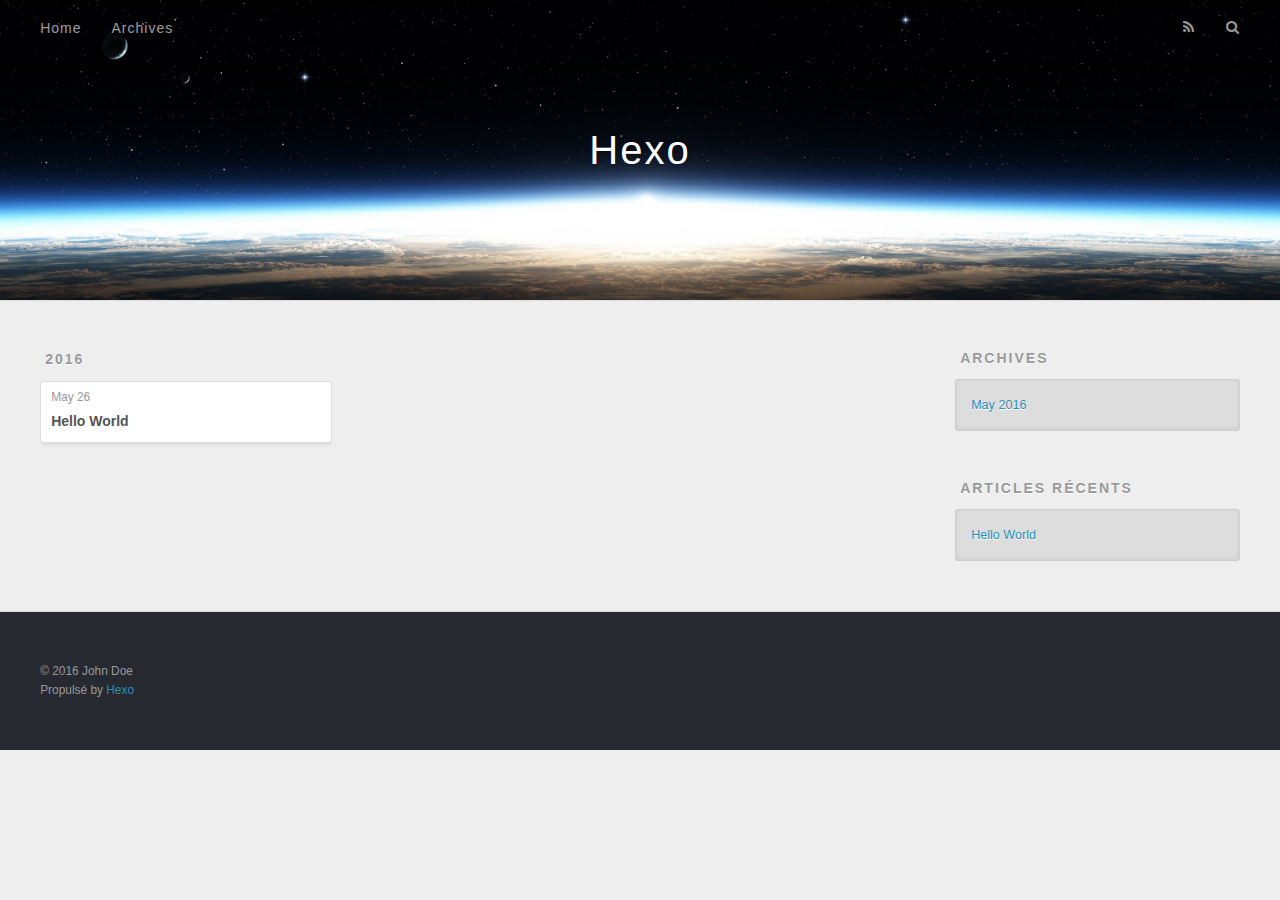
==== archives/index.html @ 3da4ce68 "Site updated: 2016-05-26 23:12:12" ====
<!DOCTYPE html>
<html>
<head>
  <meta charset="utf-8">
  
  <title>Archives | Hexo</title>
  <meta name="viewport" content="width=device-width, initial-scale=1, maximum-scale=1">
  <meta name="description">
<meta property="og:type" content="website">
<meta property="og:title" content="Hexo">
<meta property="og:url" content="http://yoursite.com/archives/index.html">
<meta property="og:site_name" content="Hexo">
<meta property="og:description">
<meta name="twitter:card" content="summary">
<meta name="twitter:title" content="Hexo">
<meta name="twitter:description">
  
    <link rel="alternate" href="/atom.xml" title="Hexo" type="application/atom+xml">
  
  
    <link rel="icon" href="/favicon.png">
  
  
    <link href="//fonts.googleapis.com/css?family=Source+Code+Pro" rel="stylesheet" type="text/css">
  
  <link rel="stylesheet" href="/css/style.css">
  

</head>

<body>
  <div id="container">
    <div id="wrap">
      <header id="header">
  <div id="banner"></div>
  <div id="header-outer" class="outer">
    <div id="header-title" class="inner">
      <h1 id="logo-wrap">
        <a href="/" id="logo">Hexo</a>
      </h1>
      
    </div>
    <div id="header-inner" class="inner">
      <nav id="main-nav">
        <a id="main-nav-toggle" class="nav-icon"></a>
        
          <a class="main-nav-link" href="/">Home</a>
        
          <a class="main-nav-link" href="/archives">Archives</a>
        
      </nav>
      <nav id="sub-nav">
        
          <a id="nav-rss-link" class="nav-icon" href="/atom.xml" title="Flux RSS"></a>
        
        <a id="nav-search-btn" class="nav-icon" title="Rechercher"></a>
      </nav>
      <div id="search-form-wrap">
        <form action="//google.com/search" method="get" accept-charset="UTF-8" class="search-form"><input type="search" name="q" results="0" class="search-form-input" placeholder="Search"><button type="submit" class="search-form-submit">&#xF002;</button><input type="hidden" name="sitesearch" value="http://yoursite.com"></form>
      </div>
    </div>
  </div>
</header>
      <div class="outer">
        <section id="main">
  
  
    
    
      
      
      <section class="archives-wrap">
        <div class="archive-year-wrap">
          <a href="/archives/2016" class="archive-year">2016</a>
        </div>
        <div class="archives">
    
    <article class="archive-article archive-type-post">
  <div class="archive-article-inner">
    <header class="archive-article-header">
      <a href="/2016/05/26/hello-world/" class="archive-article-date">
  <time datetime="2016-05-26T14:37:24.527Z" itemprop="datePublished">May 26</time>
</a>
      
  
    <h1 itemprop="name">
      <a class="archive-article-title" href="/2016/05/26/hello-world/">Hello World</a>
    </h1>
  

    </header>
  </div>
</article>
  
  
    </div></section>
  

</section>
        
          <aside id="sidebar">
  
    

  
    

  
    
  
    
  <div class="widget-wrap">
    <h3 class="widget-title">Archives</h3>
    <div class="widget">
      <ul class="archive-list"><li class="archive-list-item"><a class="archive-list-link" href="/archives/2016/05/">May 2016</a></li></ul>
    </div>
  </div>


  
    
  <div class="widget-wrap">
    <h3 class="widget-title">Articles récents</h3>
    <div class="widget">
      <ul>
        
          <li>
            <a href="/2016/05/26/hello-world/">Hello World</a>
          </li>
        
      </ul>
    </div>
  </div>

  
</aside>
        
      </div>
      <footer id="footer">
  
  <div class="outer">
    <div id="footer-info" class="inner">
      &copy; 2016 John Doe<br>
      Propulsé by <a href="http://hexo.io/" target="_blank">Hexo</a>
    </div>
  </div>
</footer>
    </div>
    <nav id="mobile-nav">
  
    <a href="/" class="mobile-nav-link">Home</a>
  
    <a href="/archives" class="mobile-nav-link">Archives</a>
  
</nav>
    

<script src="//ajax.googleapis.com/ajax/libs/jquery/2.0.3/jquery.min.js"></script>


  <link rel="stylesheet" href="/fancybox/jquery.fancybox.css">
  <script src="/fancybox/jquery.fancybox.pack.js"></script>


<script src="/js/script.js"></script>

  </div>
</body>
</html>
---- css/style.css ----
body {
  width: 100%;
}
body:before,
body:after {
  content: "";
  display: table;
}
body:after {
  clear: both;
}
html,
body,
div,
span,
applet,
object,
iframe,
h1,
h2,
h3,
h4,
h5,
h6,
p,
blockquote,
pre,
a,
abbr,
acronym,
address,
big,
cite,
code,
del,
dfn,
em,
img,
ins,
kbd,
q,
s,
samp,
small,
strike,
strong,
sub,
sup,
tt,
var,
dl,
dt,
dd,
ol,
ul,
li,
fieldset,
form,
label,
legend,
table,
caption,
tbody,
tfoot,
thead,
tr,
th,
td {
  margin: 0;
  padding: 0;
  border: 0;
  outline: 0;
  font-weight: inherit;
  font-style: inherit;
  font-family: inherit;
  font-size: 100%;
  vertical-align: baseline;
}
body {
  line-height: 1;
  color: #000;
  background: #fff;
}
ol,
ul {
  list-style: none;
}
table {
  border-collapse: separate;
  border-spacing: 0;
  vertical-align: middle;
}
caption,
th,
td {
  text-align: left;
  font-weight: normal;
  vertical-align: middle;
}
a img {
  border: none;
}
input,
button {
  margin: 0;
  padding: 0;
}
input::-moz-focus-inner,
button::-moz-focus-inner {
  border: 0;
  padding: 0;
}
@font-face {
  font-family: FontAwesome;
  font-style: normal;
  font-weight: normal;
  src: url("fonts/fontawesome-webfont.eot?v=#4.0.3");
  src: url("fonts/fontawesome-webfont.eot?#iefix&v=#4.0.3") format("embedded-opentype"), url("fonts/fontawesome-webfont.woff?v=#4.0.3") format("woff"), url("fonts/fontawesome-webfont.ttf?v=#4.0.3") format("truetype"), url("fonts/fontawesome-webfont.svg#fontawesomeregular?v=#4.0.3") format("svg");
}
html,
body,
#container {
  height: 100%;
}
body {
  background: #eee;
  font: 14px "Helvetica Neue", Helvetica, Arial, sans-serif;
  -webkit-text-size-adjust: 100%;
}
.outer {
  max-width: 1220px;
  margin: 0 auto;
  padding: 0 20px;
}
.outer:before,
.outer:after {
  content: "";
  display: table;
}
.outer:after {
  clear: both;
}
.inner {
  display: inline;
  float: left;
  width: 98.33333333333333%;
  margin: 0 0.833333333333333%;
}
.left,
.alignleft {
  float: left;
}
.right,
.alignright {
  float: right;
}
.clear {
  clear: both;
}
#container {
  position: relative;
}
.mobile-nav-on {
  overflow: hidden;
}
#wrap {
  height: 100%;
  width: 100%;
  position: absolute;
  top: 0;
  left: 0;
  -webkit-transition: 0.2s ease-out;
  -moz-transition: 0.2s ease-out;
  -ms-transition: 0.2s ease-out;
  transition: 0.2s ease-out;
  z-index: 1;
  background: #eee;
}
.mobile-nav-on #wrap {
  left: 280px;
}
@media screen and (min-width: 768px) {
  #main {
    display: inline;
    float: left;
    width: 73.33333333333333%;
    margin: 0 0.833333333333333%;
  }
}
.article-date,
.article-category-link,
.archive-year,
.widget-title {
  text-decoration: none;
  text-transform: uppercase;
  letter-spacing: 2px;
  color: #999;
  margin-bottom: 1em;
  margin-left: 5px;
  line-height: 1em;
  text-shadow: 0 1px #fff;
  font-weight: bold;
}
.article-inner,
.archive-article-inner {
  background: #fff;
  -webkit-box-shadow: 1px 2px 3px #ddd;
  box-shadow: 1px 2px 3px #ddd;
  border: 1px solid #ddd;
  -webkit-border-radius: 3px;
  border-radius: 3px;
}
.article-entry h1,
.widget h1 {
  font-size: 2em;
}
.article-entry h2,
.widget h2 {
  font-size: 1.5em;
}
.article-entry h3,
.widget h3 {
  font-size: 1.3em;
}
.article-entry h4,
.widget h4 {
  font-size: 1.2em;
}
.article-entry h5,
.widget h5 {
  font-size: 1em;
}
.article-entry h6,
.widget h6 {
  font-size: 1em;
  color: #999;
}
.article-entry hr,
.widget hr {
  border: 1px dashed #ddd;
}
.article-entry strong,
.widget strong {
  font-weight: bold;
}
.article-entry em,
.widget em,
.article-entry cite,
.widget cite {
  font-style: italic;
}
.article-entry sup,
.widget sup,
.article-entry sub,
.widget sub {
  font-size: 0.75em;
  line-height: 0;
  position: relative;
  vertical-align: baseline;
}
.article-entry sup,
.widget sup {
  top: -0.5em;
}
.article-entry sub,
.widget sub {
  bottom: -0.2em;
}
.article-entry small,
.widget small {
  font-size: 0.85em;
}
.article-entry acronym,
.widget acronym,
.article-entry abbr,
.widget abbr {
  border-bottom: 1px dotted;
}
.article-entry ul,
.widget ul,
.article-entry ol,
.widget ol,
.article-entry dl,
.widget dl {
  margin: 0 20px;
  line-height: 1.6em;
}
.article-entry ul ul,
.widget ul ul,
.article-entry ol ul,
.widget ol ul,
.article-entry ul ol,
.widget ul ol,
.article-entry ol ol,
.widget ol ol {
  margin-top: 0;
  margin-bottom: 0;
}
.article-entry ul,
.widget ul {
  list-style: disc;
}
.article-entry ol,
.widget ol {
  list-style: decimal;
}
.article-entry dt,
.widget dt {
  font-weight: bold;
}
#header {
  height: 300px;
  position: relative;
  border-bottom: 1px solid #ddd;
}
#header:before,
#header:after {
  content: "";
  position: absolute;
  left: 0;
  right: 0;
  height: 40px;
}
#header:before {
  top: 0;
  background: -webkit-linear-gradient(rgba(0,0,0,0.2), transparent);
  background: -moz-linear-gradient(rgba(0,0,0,0.2), transparent);
  background: -ms-linear-gradient(rgba(0,0,0,0.2), transparent);
  background: linear-gradient(rgba(0,0,0,0.2), transparent);
}
#header:after {
  bottom: 0;
  background: -webkit-linear-gradient(transparent, rgba(0,0,0,0.2));
  background: -moz-linear-gradient(transparent, rgba(0,0,0,0.2));
  background: -ms-linear-gradient(transparent, rgba(0,0,0,0.2));
  background: linear-gradient(transparent, rgba(0,0,0,0.2));
}
#header-outer {
  height: 100%;
  position: relative;
}
#header-inner {
  position: relative;
  overflow: hidden;
}
#banner {
  position: absolute;
  top: 0;
  left: 0;
  width: 100%;
  height: 100%;
  background: url("images/banner.jpg") center #000;
  -webkit-background-size: cover;
  -moz-background-size: cover;
  background-size: cover;
  z-index: -1;
}
#header-title {
  text-align: center;
  height: 40px;
  position: absolute;
  top: 50%;
  left: 0;
  margin-top: -20px;
}
#logo,
#subtitle {
  text-decoration: none;
  color: #fff;
  font-weight: 300;
  text-shadow: 0 1px 4px rgba(0,0,0,0.3);
}
#logo {
  font-size: 40px;
  line-height: 40px;
  letter-spacing: 2px;
}
#subtitle {
  font-size: 16px;
  line-height: 16px;
  letter-spacing: 1px;
}
#subtitle-wrap {
  margin-top: 16px;
}
#main-nav {
  float: left;
  margin-left: -15px;
}
.nav-icon,
.main-nav-link {
  float: left;
  color: #fff;
  opacity: 0.6;
  text-decoration: none;
  text-shadow: 0 1px rgba(0,0,0,0.2);
  -webkit-transition: opacity 0.2s;
  -moz-transition: opacity 0.2s;
  -ms-transition: opacity 0.2s;
  transition: opacity 0.2s;
  display: block;
  padding: 20px 15px;
}
.nav-icon:hover,
.main-nav-link:hover {
  opacity: 1;
}
.nav-icon {
  font-family: FontAwesome;
  text-align: center;
  font-size: 14px;
  width: 14px;
  height: 14px;
  padding: 20px 15px;
  position: relative;
  cursor: pointer;
}
.main-nav-link {
  font-weight: 300;
  letter-spacing: 1px;
}
@media screen and (max-width: 479px) {
  .main-nav-link {
    display: none;
  }
}
#main-nav-toggle {
  display: none;
}
#main-nav-toggle:before {
  content: "\f0c9";
}
@media screen and (max-width: 479px) {
  #main-nav-toggle {
    display: block;
  }
}
#sub-nav {
  float: right;
  margin-right: -15px;
}
#nav-rss-link:before {
  content: "\f09e";
}
#nav-search-btn:before {
  content: "\f002";
}
#search-form-wrap {
  position: absolute;
  top: 15px;
  width: 150px;
  height: 30px;
  right: -150px;
  opacity: 0;
  -webkit-transition: 0.2s ease-out;
  -moz-transition: 0.2s ease-out;
  -ms-transition: 0.2s ease-out;
  transition: 0.2s ease-out;
}
#search-form-wrap.on {
  opacity: 1;
  right: 0;
}
@media screen and (max-width: 479px) {
  #search-form-wrap {
    width: 100%;
    right: -100%;
  }
}
.search-form {
  position: absolute;
  top: 0;
  left: 0;
  right: 0;
  background: #fff;
  padding: 5px 15px;
  -webkit-border-radius: 15px;
  border-radius: 15px;
  -webkit-box-shadow: 0 0 10px rgba(0,0,0,0.3);
  box-shadow: 0 0 10px rgba(0,0,0,0.3);
}
.search-form-input {
  border: none;
  background: none;
  color: #555;
  width: 100%;
  font: 13px "Helvetica Neue", Helvetica, Arial, sans-serif;
  outline: none;
}
.search-form-input::-webkit-search-results-decoration,
.search-form-input::-webkit-search-cancel-button {
  -webkit-appearance: none;
}
.search-form-submit {
  position: absolute;
  top: 50%;
  right: 10px;
  margin-top: -7px;
  font: 13px FontAwesome;
  border: none;
  background: none;
  color: #bbb;
  cursor: pointer;
}
.search-form-submit:hover,
.search-form-submit:focus {
  color: #777;
}
.article {
  margin: 50px 0;
}
.article-inner {
  overflow: hidden;
}
.article-meta:before,
.article-meta:after {
  content: "";
  display: table;
}
.article-meta:after {
  clear: both;
}
.article-date {
  float: left;
}
.article-category {
  float: left;
  line-height: 1em;
  color: #ccc;
  text-shadow: 0 1px #fff;
  margin-left: 8px;
}
.article-category:before {
  content: "\2022";
}
.article-category-link {
  margin: 0 12px 1em;
}
.article-header {
  padding: 20px 20px 0;
}
.article-title {
  text-decoration: none;
  font-size: 2em;
  font-weight: bold;
  color: #555;
  line-height: 1.1em;
  -webkit-transition: color 0.2s;
  -moz-transition: color 0.2s;
  -ms-transition: color 0.2s;
  transition: color 0.2s;
}
a.article-title:hover {
  color: #258fb8;
}
.article-entry {
  color: #555;
  padding: 0 20px;
}
.article-entry:before,
.article-entry:after {
  content: "";
  display: table;
}
.article-entry:after {
  clear: both;
}
.article-entry p,
.article-entry table {
  line-height: 1.6em;
  margin: 1.6em 0;
}
.article-entry h1,
.article-entry h2,
.article-entry h3,
.article-entry h4,
.article-entry h5,
.article-entry h6 {
  font-weight: bold;
}
.article-entry h1,
.article-entry h2,
.article-entry h3,
.article-entry h4,
.article-entry h5,
.article-entry h6 {
  line-height: 1.1em;
  margin: 1.1em 0;
}
.article-entry a {
  color: #258fb8;
  text-decoration: none;
}
.article-entry a:hover {
  text-decoration: underline;
}
.article-entry ul,
.article-entry ol,
.article-entry dl {
  margin-top: 1.6em;
  margin-bottom: 1.6em;
}
.article-entry img,
.article-entry video {
  max-width: 100%;
  height: auto;
  display: block;
  margin: auto;
}
.article-entry iframe {
  border: none;
}
.article-entry table {
  width: 100%;
  border-collapse: collapse;
  border-spacing: 0;
}
.article-entry th {
  font-weight: bold;
  border-bottom: 3px solid #ddd;
  padding-bottom: 0.5em;
}
.article-entry td {
  border-bottom: 1px solid #ddd;
  padding: 10px 0;
}
.article-entry blockquote {
  font-family: Georgia, "Times New Roman", serif;
  font-size: 1.4em;
  margin: 1.6em 20px;
  text-align: center;
}
.article-entry blockquote footer {
  font-size: 14px;
  margin: 1.6em 0;
  font-family: "Helvetica Neue", Helvetica, Arial, sans-serif;
}
.article-entry blockquote footer cite:before {
  content: "—";
  padding: 0 0.5em;
}
.article-entry .pullquote {
  text-align: left;
  width: 45%;
  margin: 0;
}
.article-entry .pullquote.left {
  margin-left: 0.5em;
  margin-right: 1em;
}
.article-entry .pullquote.right {
  margin-right: 0.5em;
  margin-left: 1em;
}
.article-entry .caption {
  color: #999;
  display: block;
  font-size: 0.9em;
  margin-top: 0.5em;
  position: relative;
  text-align: center;
}
.article-entry .video-container {
  position: relative;
  padding-top: 56.25%;
  height: 0;
  overflow: hidden;
}
.article-entry .video-container iframe,
.article-entry .video-container object,
.article-entry .video-container embed {
  position: absolute;
  top: 0;
  left: 0;
  width: 100%;
  height: 100%;
  margin-top: 0;
}
.article-more-link a {
  display: inline-block;
  line-height: 1em;
  padding: 6px 15px;
  -webkit-border-radius: 15px;
  border-radius: 15px;
  background: #eee;
  color: #999;
  text-shadow: 0 1px #fff;
  text-decoration: none;
}
.article-more-link a:hover {
  background: #258fb8;
  color: #fff;
  text-decoration: none;
  text-shadow: 0 1px #1e7293;
}
.article-footer {
  font-size: 0.85em;
  line-height: 1.6em;
  border-top: 1px solid #ddd;
  padding-top: 1.6em;
  margin: 0 20px 20px;
}
.article-footer:before,
.article-footer:after {
  content: "";
  display: table;
}
.article-footer:after {
  clear: both;
}
.article-footer a {
  color: #999;
  text-decoration: none;
}
.article-footer a:hover {
  color: #555;
}
.article-tag-list-item {
  float: left;
  margin-right: 10px;
}
.article-tag-list-link:before {
  content: "#";
}
.article-comment-link {
  float: right;
}
.article-comment-link:before {
  content: "\f075";
  font-family: FontAwesome;
  padding-right: 8px;
}
.article-share-link {
  cursor: pointer;
  float: right;
  margin-left: 20px;
}
.article-share-link:before {
  content: "\f064";
  font-family: FontAwesome;
  padding-right: 6px;
}
#article-nav {
  position: relative;
}
#article-nav:before,
#article-nav:after {
  content: "";
  display: table;
}
#article-nav:after {
  clear: both;
}
@media screen and (min-width: 768px) {
  #article-nav {
    margin: 50px 0;
  }
  #article-nav:before {
    width: 8px;
    height: 8px;
    position: absolute;
    top: 50%;
    left: 50%;
    margin-top: -4px;
    margin-left: -4px;
    content: "";
    -webkit-border-radius: 50%;
    border-radius: 50%;
    background: #ddd;
    -webkit-box-shadow: 0 1px 2px #fff;
    box-shadow: 0 1px 2px #fff;
  }
}
.article-nav-link-wrap {
  text-decoration: none;
  text-shadow: 0 1px #fff;
  color: #999;
  -webkit-box-sizing: border-box;
  -moz-box-sizing: border-box;
  box-sizing: border-box;
  margin-top: 50px;
  text-align: center;
  display: block;
}
.article-nav-link-wrap:hover {
  color: #555;
}
@media screen and (min-width: 768px) {
  .article-nav-link-wrap {
    width: 50%;
    margin-top: 0;
  }
}
@media screen and (min-width: 768px) {
  #article-nav-newer {
    float: left;
    text-align: right;
    padding-right: 20px;
  }
}
@media screen and (min-width: 768px) {
  #article-nav-older {
    float: right;
    text-align: left;
    padding-left: 20px;
  }
}
.article-nav-caption {
  text-transform: uppercase;
  letter-spacing: 2px;
  color: #ddd;
  line-height: 1em;
  font-weight: bold;
}
#article-nav-newer .article-nav-caption {
  margin-right: -2px;
}
.article-nav-title {
  font-size: 0.85em;
  line-height: 1.6em;
  margin-top: 0.5em;
}
.article-share-box {
  position: absolute;
  display: none;
  background: #fff;
  -webkit-box-shadow: 1px 2px 10px rgba(0,0,0,0.2);
  box-shadow: 1px 2px 10px rgba(0,0,0,0.2);
  -webkit-border-radius: 3px;
  border-radius: 3px;
  margin-left: -145px;
  overflow: hidden;
  z-index: 1;
}
.article-share-box.on {
  display: block;
}
.article-share-input {
  width: 100%;
  background: none;
  -webkit-box-sizing: border-box;
  -moz-box-sizing: border-box;
  box-sizing: border-box;
  font: 14px "Helvetica Neue", Helvetica, Arial, sans-serif;
  padding: 0 15px;
  color: #555;
  outline: none;
  border: 1px solid #ddd;
  -webkit-border-radius: 3px 3px 0 0;
  border-radius: 3px 3px 0 0;
  height: 36px;
  line-height: 36px;
}
.article-share-links {
  background: #eee;
}
.article-share-links:before,
.article-share-links:after {
  content: "";
  display: table;
}
.article-share-links:after {
  clear: both;
}
.article-share-twitter,
.article-share-facebook,
.article-share-pinterest,
.article-share-google {
  width: 50px;
  height: 36px;
  display: block;
  float: left;
  position: relative;
  color: #999;
  text-shadow: 0 1px #fff;
}
.article-share-twitter:before,
.article-share-facebook:before,
.article-share-pinterest:before,
.article-share-google:before {
  font-size: 20px;
  font-family: FontAwesome;
  width: 20px;
  height: 20px;
  position: absolute;
  top: 50%;
  left: 50%;
  margin-top: -10px;
  margin-left: -10px;
  text-align: center;
}
.article-share-twitter:hover,
.article-share-facebook:hover,
.article-share-pinterest:hover,
.article-share-google:hover {
  color: #fff;
}
.article-share-twitter:before {
  content: "\f099";
}
.article-share-twitter:hover {
  background: #00aced;
  text-shadow: 0 1px #008abe;
}
.article-share-facebook:before {
  content: "\f09a";
}
.article-share-facebook:hover {
  background: #3b5998;
  text-shadow: 0 1px #2f477a;
}
.article-share-pinterest:before {
  content: "\f0d2";
}
.article-share-pinterest:hover {
  background: #cb2027;
  text-shadow: 0 1px #a21a1f;
}
.article-share-google:before {
  content: "\f0d5";
}
.article-share-google:hover {
  background: #dd4b39;
  text-shadow: 0 1px #be3221;
}
.article-gallery {
  background: #000;
  position: relative;
}
.article-gallery-photos {
  position: relative;
  overflow: hidden;
}
.article-gallery-img {
  display: none;
  max-width: 100%;
}
.article-gallery-img:first-child {
  display: block;
}
.article-gallery-img.loaded {
  position: absolute;
  display: block;
}
.article-gallery-img img {
  display: block;
  max-width: 100%;
  margin: 0 auto;
}
#comments {
  background: #fff;
  -webkit-box-shadow: 1px 2px 3px #ddd;
  box-shadow: 1px 2px 3px #ddd;
  padding: 20px;
  border: 1px solid #ddd;
  -webkit-border-radius: 3px;
  border-radius: 3px;
  margin: 50px 0;
}
#comments a {
  color: #258fb8;
}
.archives-wrap {
  margin: 50px 0;
}
.archives:before,
.archives:after {
  content: "";
  display: table;
}
.archives:after {
  clear: both;
}
.archive-year-wrap {
  margin-bottom: 1em;
}
.archives {
  -webkit-column-gap: 10px;
  -moz-column-gap: 10px;
  column-gap: 10px;
}
@media screen and (min-width: 480px) and (max-width: 767px) {
  .archives {
    -webkit-column-count: 2;
    -moz-column-count: 2;
    column-count: 2;
  }
}
@media screen and (min-width: 768px) {
  .archives {
    -webkit-column-count: 3;
    -moz-column-count: 3;
    column-count: 3;
  }
}
.archive-article {
  -webkit-column-break-inside: avoid;
  page-break-inside: avoid;
  overflow: hidden;
  break-inside: avoid-column;
}
.archive-article-inner {
  padding: 10px;
  margin-bottom: 15px;
}
.archive-article-title {
  text-decoration: none;
  font-weight: bold;
  color: #555;
  -webkit-transition: color 0.2s;
  -moz-transition: color 0.2s;
  -ms-transition: color 0.2s;
  transition: color 0.2s;
  line-height: 1.6em;
}
.archive-article-title:hover {
  color: #258fb8;
}
.archive-article-footer {
  margin-top: 1em;
}
.archive-article-date {
  color: #999;
  text-decoration: none;
  font-size: 0.85em;
  line-height: 1em;
  margin-bottom: 0.5em;
  display: block;
}
#page-nav {
  margin: 50px auto;
  background: #fff;
  -webkit-box-shadow: 1px 2px 3px #ddd;
  box-shadow: 1px 2px 3px #ddd;
  border: 1px solid #ddd;
  -webkit-border-radius: 3px;
  border-radius: 3px;
  text-align: center;
  color: #999;
  overflow: hidden;
}
#page-nav:before,
#page-nav:after {
  content: "";
  display: table;
}
#page-nav:after {
  clear: both;
}
#page-nav a,
#page-nav span {
  padding: 10px 20px;
  line-height: 1;
  height: 2ex;
}
#page-nav a {
  color: #999;
  text-decoration: none;
}
#page-nav a:hover {
  background: #999;
  color: #fff;
}
#page-nav .prev {
  float: left;
}
#page-nav .next {
  float: right;
}
#page-nav .page-number {
  display: inline-block;
}
@media screen and (max-width: 479px) {
  #page-nav .page-number {
    display: none;
  }
}
#page-nav .current {
  color: #555;
  font-weight: bold;
}
#page-nav .space {
  color: #ddd;
}
#footer {
  background: #262a30;
  padding: 50px 0;
  border-top: 1px solid #ddd;
  color: #999;
}
#footer a {
  color: #258fb8;
  text-decoration: none;
}
#footer a:hover {
  text-decoration: underline;
}
#footer-info {
  line-height: 1.6em;
  font-size: 0.85em;
}
.article-entry pre,
.article-entry .highlight {
  background: #2d2d2d;
  margin: 0 -20px;
  padding: 15px 20px;
  border-style: solid;
  border-color: #ddd;
  border-width: 1px 0;
  overflow: auto;
  color: #ccc;
  line-height: 22.400000000000002px;
}
.article-entry .highlight .gutter pre,
.article-entry .gist .gist-file .gist-data .line-numbers {
  color: #666;
  font-size: 0.85em;
}
.article-entry pre,
.article-entry code {
  font-family: "Source Code Pro", Consolas, Monaco, Menlo, Consolas, monospace;
}
.article-entry code {
  background: #eee;
  text-shadow: 0 1px #fff;
  padding: 0 0.3em;
}
.article-entry pre code {
  background: none;
  text-shadow: none;
  padding: 0;
}
.article-entry .highlight pre {
  border: none;
  margin: 0;
  padding: 0;
}
.article-entry .highlight table {
  margin: 0;
  width: auto;
}
.article-entry .highlight td {
  border: none;
  padding: 0;
}
.article-entry .highlight figcaption {
  font-size: 0.85em;
  color: #999;
  line-height: 1em;
  margin-bottom: 1em;
}
.article-entry .highlight figcaption:before,
.article-entry .highlight figcaption:after {
  content: "";
  display: table;
}
.article-entry .highlight figcaption:after {
  clear: both;
}
.article-entry .highlight figcaption a {
  float: right;
}
.article-entry .highlight .gutter pre {
  text-align: right;
  padding-right: 20px;
}
.article-entry .highlight .line {
  height: 22.400000000000002px;
}
.article-entry .highlight .line.marked {
  background: #515151;
}
.article-entry .gist {
  margin: 0 -20px;
  border-style: solid;
  border-color: #ddd;
  border-width: 1px 0;
  background: #2d2d2d;
  padding: 15px 20px 15px 0;
}
.article-entry .gist .gist-file {
  border: none;
  font-family: "Source Code Pro", Consolas, Monaco, Menlo, Consolas, monospace;
  margin: 0;
}
.article-entry .gist .gist-file .gist-data {
  background: none;
  border: none;
}
.article-entry .gist .gist-file .gist-data .line-numbers {
  background: none;
  border: none;
  padding: 0 20px 0 0;
}
.article-entry .gist .gist-file .gist-data .line-data {
  padding: 0 !important;
}
.article-entry .gist .gist-file .highlight {
  margin: 0;
  padding: 0;
  border: none;
}
.article-entry .gist .gist-file .gist-meta {
  background: #2d2d2d;
  color: #999;
  font: 0.85em "Helvetica Neue", Helvetica, Arial, sans-serif;
  text-shadow: 0 0;
  padding: 0;
  margin-top: 1em;
  margin-left: 20px;
}
.article-entry .gist .gist-file .gist-meta a {
  color: #258fb8;
  font-weight: normal;
}
.article-entry .gist .gist-file .gist-meta a:hover {
  text-decoration: underline;
}
pre .comment,
pre .title {
  color: #999;
}
pre .variable,
pre .attribute,
pre .tag,
pre .regexp,
pre .ruby .constant,
pre .xml .tag .title,
pre .xml .pi,
pre .xml .doctype,
pre .html .doctype,
pre .css .id,
pre .css .class,
pre .css .pseudo {
  color: #f2777a;
}
pre .number,
pre .preprocessor,
pre .built_in,
pre .literal,
pre .params,
pre .constant {
  color: #f99157;
}
pre .class,
pre .ruby .class .title,
pre .css .rules .attribute {
  color: #9c9;
}
pre .string,
pre .value,
pre .inheritance,
pre .header,
pre .ruby .symbol,
pre .xml .cdata {
  color: #9c9;
}
pre .css .hexcolor {
  color: #6cc;
}
pre .function,
pre .python .decorator,
pre .python .title,
pre .ruby .function .title,
pre .ruby .title .keyword,
pre .perl .sub,
pre .javascript .title,
pre .coffeescript .title {
  color: #69c;
}
pre .keyword,
pre .javascript .function {
  color: #c9c;
}
@media screen and (max-width: 479px) {
  #mobile-nav {
    position: absolute;
    top: 0;
    left: 0;
    width: 280px;
    height: 100%;
    background: #191919;
    border-right: 1px solid #fff;
  }
}
@media screen and (max-width: 479px) {
  .mobile-nav-link {
    display: block;
    color: #999;
    text-decoration: none;
    padding: 15px 20px;
    font-weight: bold;
  }
  .mobile-nav-link:hover {
    color: #fff;
  }
}
@media screen and (min-width: 768px) {
  #sidebar {
    display: inline;
    float: left;
    width: 23.333333333333332%;
    margin: 0 0.833333333333333%;
  }
}
.widget-wrap {
  margin: 50px 0;
}
.widget {
  color: #777;
  text-shadow: 0 1px #fff;
  background: #ddd;
  -webkit-box-shadow: 0 -1px 4px #ccc inset;
  box-shadow: 0 -1px 4px #ccc inset;
  border: 1px solid #ccc;
  padding: 15px;
  -webkit-border-radius: 3px;
  border-radius: 3px;
}
.widget a {
  color: #258fb8;
  text-decoration: none;
}
.widget a:hover {
  text-decoration: underline;
}
.widget ul ul,
.widget ol ul,
.widget dl ul,
.widget ul ol,
.widget ol ol,
.widget dl ol,
.widget ul dl,
.widget ol dl,
.widget dl dl {
  margin-left: 15px;
  list-style: disc;
}
.widget {
  line-height: 1.6em;
  word-wrap: break-word;
  font-size: 0.9em;
}
.widget ul,
.widget ol {
  list-style: none;
  margin: 0;
}
.widget ul ul,
.widget ol ul,
.widget ul ol,
.widget ol ol {
  margin: 0 20px;
}
.widget ul ul,
.widget ol ul {
  list-style: disc;
}
.widget ul ol,
.widget ol ol {
  list-style: decimal;
}
.category-list-count,
.tag-list-count,
.archive-list-count {
  padding-left: 5px;
  color: #999;
  font-size: 0.85em;
}
.category-list-count:before,
.tag-list-count:before,
.archive-list-count:before {
  content: "(";
}
.category-list-count:after,
.tag-list-count:after,
.archive-list-count:after {
  content: ")";
}
.tagcloud a {
  margin-right: 5px;
  display: inline-block;
}
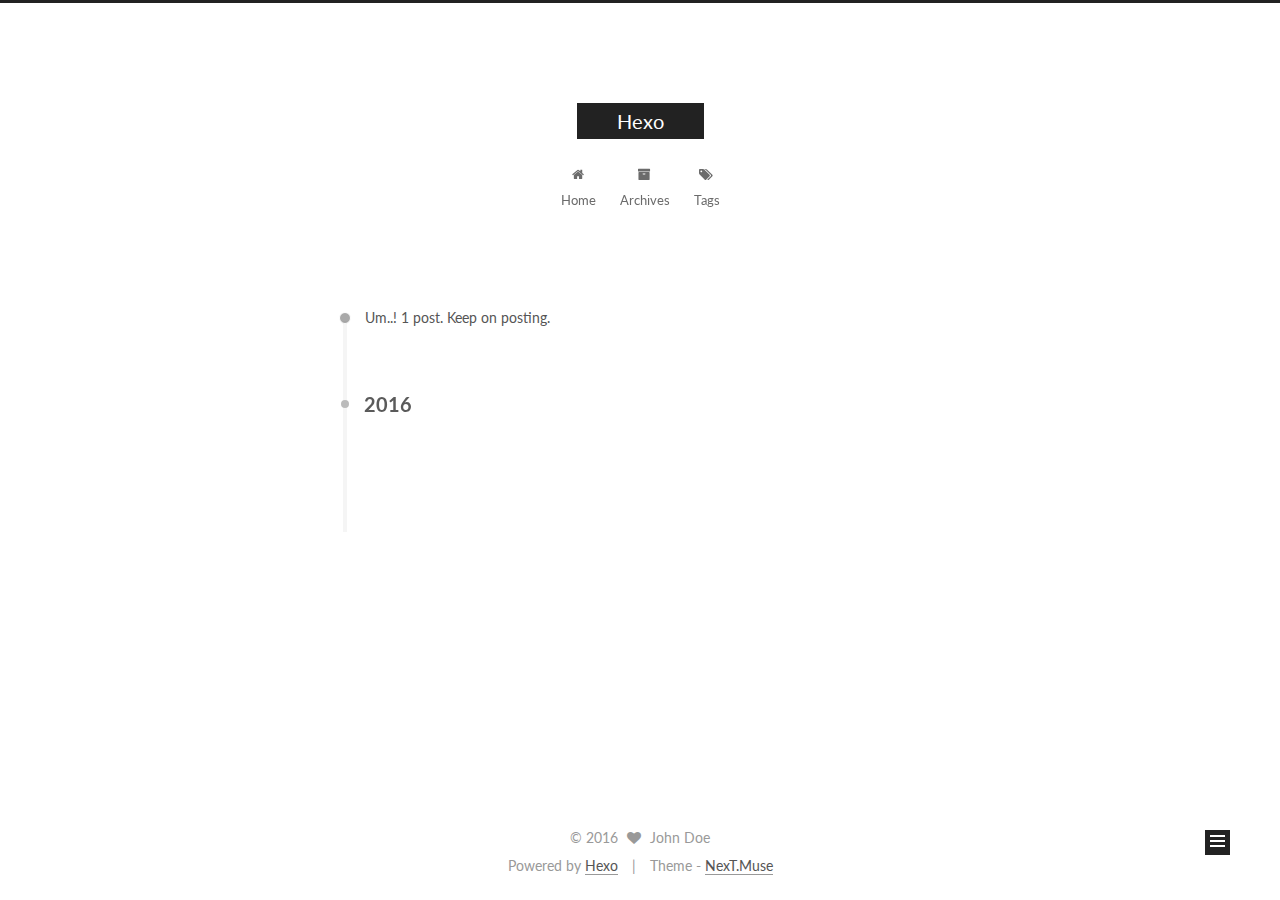
==== commit f19c5f6f: "Site updated: 2016-05-26 23:21:50" ====
--- a/archives/index.html
+++ b/archives/index.html
@@ -1,11 +1,90 @@
-<!DOCTYPE html>
-<html>
+<!doctype html>
+
+
+
+  
+
+
+<html class="theme-next muse use-motion">
 <head>
-  <meta charset="utf-8">
-  
-  <title>Archives | Hexo</title>
-  <meta name="viewport" content="width=device-width, initial-scale=1, maximum-scale=1">
-  <meta name="description">
+  <meta charset="UTF-8"/>
+<meta http-equiv="X-UA-Compatible" content="IE=edge,chrome=1" />
+<meta name="viewport" content="width=device-width, initial-scale=1, maximum-scale=1"/>
+
+
+
+<meta http-equiv="Cache-Control" content="no-transform" />
+<meta http-equiv="Cache-Control" content="no-siteapp" />
+
+
+
+
+
+
+
+
+
+
+
+
+  
+  
+  <link href="/vendors/fancybox/source/jquery.fancybox.css?v=2.1.5" rel="stylesheet" type="text/css" />
+
+
+
+
+  
+  
+  
+  
+
+  
+    
+    
+  
+
+  
+
+  
+
+  
+
+  
+
+  
+    
+    
+    <link href="//fonts.googleapis.com/css?family=Lato:300,300italic,400,400italic,700,700italic&subset=latin,latin-ext" rel="stylesheet" type="text/css">
+  
+
+
+
+
+
+
+<link href="/vendors/font-awesome/css/font-awesome.min.css?v=4.4.0" rel="stylesheet" type="text/css" />
+
+<link href="/css/main.css?v=5.0.1" rel="stylesheet" type="text/css" />
+
+
+  <meta name="keywords" content="Hexo, NexT" />
+
+
+
+
+
+
+
+
+  <link rel="shortcut icon" type="image/x-icon" href="/favicon.ico?v=5.0.1" />
+
+
+
+
+
+
+<meta name="description">
 <meta property="og:type" content="website">
 <meta property="og:title" content="Hexo">
 <meta property="og:url" content="http://yoursite.com/archives/index.html">
@@ -14,156 +93,370 @@
 <meta name="twitter:card" content="summary">
 <meta name="twitter:title" content="Hexo">
 <meta name="twitter:description">
-  
-    <link rel="alternate" href="/atom.xml" title="Hexo" type="application/atom+xml">
-  
-  
-    <link rel="icon" href="/favicon.png">
-  
-  
-    <link href="//fonts.googleapis.com/css?family=Source+Code+Pro" rel="stylesheet" type="text/css">
-  
-  <link rel="stylesheet" href="/css/style.css">
-  
-
+
+
+
+<script type="text/javascript" id="hexo.configuration">
+  var NexT = window.NexT || {};
+  var CONFIG = {
+    scheme: 'Muse',
+    sidebar: {"position":"left","display":"post"},
+    fancybox: true,
+    motion: true,
+    duoshuo: {
+      userId: 0,
+      author: 'Author'
+    }
+  };
+</script>
+
+  <title> Archive | Hexo </title>
 </head>
 
-<body>
-  <div id="container">
-    <div id="wrap">
-      <header id="header">
-  <div id="banner"></div>
-  <div id="header-outer" class="outer">
-    <div id="header-title" class="inner">
-      <h1 id="logo-wrap">
-        <a href="/" id="logo">Hexo</a>
+<body itemscope itemtype="http://schema.org/WebPage" lang="">
+
+  
+
+
+
+
+
+
+
+
+
+
+  
+  
+    
+  
+
+  <div class="container one-collumn sidebar-position-left  page-archive  ">
+    <div class="headband"></div>
+
+    <header id="header" class="header" itemscope itemtype="http://schema.org/WPHeader">
+      <div class="header-inner"><div class="site-meta ">
+  
+
+  <div class="custom-logo-site-title">
+    <a href="/"  class="brand" rel="start">
+      <span class="logo-line-before"><i></i></span>
+      <span class="site-title">Hexo</span>
+      <span class="logo-line-after"><i></i></span>
+    </a>
+  </div>
+  <p class="site-subtitle"></p>
+</div>
+
+<div class="site-nav-toggle">
+  <button>
+    <span class="btn-bar"></span>
+    <span class="btn-bar"></span>
+    <span class="btn-bar"></span>
+  </button>
+</div>
+
+<nav class="site-nav">
+  
+
+  
+    <ul id="menu" class="menu">
+      
+        
+        <li class="menu-item menu-item-home">
+          <a href="/" rel="section">
+            
+              <i class="menu-item-icon fa fa-fw fa-home"></i> <br />
+            
+            Home
+          </a>
+        </li>
+      
+        
+        <li class="menu-item menu-item-archives">
+          <a href="/archives" rel="section">
+            
+              <i class="menu-item-icon fa fa-fw fa-archive"></i> <br />
+            
+            Archives
+          </a>
+        </li>
+      
+        
+        <li class="menu-item menu-item-tags">
+          <a href="/tags" rel="section">
+            
+              <i class="menu-item-icon fa fa-fw fa-tags"></i> <br />
+            
+            Tags
+          </a>
+        </li>
+      
+
+      
+    </ul>
+  
+
+  
+</nav>
+
+ </div>
+    </header>
+
+    <main id="main" class="main">
+      <div class="main-inner">
+        <div class="content-wrap">
+          <div id="content" class="content">
+            
+
+  <section id="posts" class="posts-collapse">
+    <span class="archive-move-on"></span>
+
+    <span class="archive-page-counter">
+      
+      
+      
+        
+      
+      Um..! 1 post. Keep on posting.
+    </span>
+
+    
+
+      
+      
+      
+
+      
+        
+        <div class="collection-title">
+          <h2 class="archive-year motion-element" id="archive-year-2016">2016</h2>
+        </div>
+      
+      
+
+      
+
+  <article class="post post-type-normal" itemscope itemtype="http://schema.org/Article">
+    <header class="post-header">
+
+      <h1 class="post-title">
+        
+            <a class="post-title-link" href="/2016/05/26/hello-world/" itemprop="url">
+              
+                <span itemprop="name">Hello World</span>
+              
+            </a>
+        
       </h1>
-      
-    </div>
-    <div id="header-inner" class="inner">
-      <nav id="main-nav">
-        <a id="main-nav-toggle" class="nav-icon"></a>
-        
-          <a class="main-nav-link" href="/">Home</a>
-        
-          <a class="main-nav-link" href="/archives">Archives</a>
-        
-      </nav>
-      <nav id="sub-nav">
-        
-          <a id="nav-rss-link" class="nav-icon" href="/atom.xml" title="Flux RSS"></a>
-        
-        <a id="nav-search-btn" class="nav-icon" title="Rechercher"></a>
-      </nav>
-      <div id="search-form-wrap">
-        <form action="//google.com/search" method="get" accept-charset="UTF-8" class="search-form"><input type="search" name="q" results="0" class="search-form-input" placeholder="Search"><button type="submit" class="search-form-submit">&#xF002;</button><input type="hidden" name="sitesearch" value="http://yoursite.com"></form>
+
+      <div class="post-meta">
+        <time class="post-time" itemprop="dateCreated"
+              datetime="2016-05-26T22:37:24+08:00"
+              content="2016-05-26" >
+          05-26
+        </time>
       </div>
+
+    </header>
+  </article>
+
+
+
+    
+
+  </section>
+
+  
+
+
+
+          </div>
+          
+
+
+          
+
+        </div>
+        
+          
+  
+  <div class="sidebar-toggle">
+    <div class="sidebar-toggle-line-wrap">
+      <span class="sidebar-toggle-line sidebar-toggle-line-first"></span>
+      <span class="sidebar-toggle-line sidebar-toggle-line-middle"></span>
+      <span class="sidebar-toggle-line sidebar-toggle-line-last"></span>
     </div>
   </div>
-</header>
-      <div class="outer">
-        <section id="main">
-  
-  
-    
-    
-      
-      
-      <section class="archives-wrap">
-        <div class="archive-year-wrap">
-          <a href="/archives/2016" class="archive-year">2016</a>
+
+  <aside id="sidebar" class="sidebar">
+    <div class="sidebar-inner">
+
+      
+
+      
+
+      <section class="site-overview sidebar-panel  sidebar-panel-active ">
+        <div class="site-author motion-element" itemprop="author" itemscope itemtype="http://schema.org/Person">
+          <img class="site-author-image" itemprop="image"
+               src="/images/avatar.gif"
+               alt="John Doe" />
+          <p class="site-author-name" itemprop="name">John Doe</p>
+          <p class="site-description motion-element" itemprop="description"></p>
         </div>
-        <div class="archives">
-    
-    <article class="archive-article archive-type-post">
-  <div class="archive-article-inner">
-    <header class="archive-article-header">
-      <a href="/2016/05/26/hello-world/" class="archive-article-date">
-  <time datetime="2016-05-26T14:37:24.527Z" itemprop="datePublished">May 26</time>
-</a>
-      
-  
-    <h1 itemprop="name">
-      <a class="archive-article-title" href="/2016/05/26/hello-world/">Hello World</a>
-    </h1>
-  
-
-    </header>
-  </div>
-</article>
-  
-  
-    </div></section>
-  
-
-</section>
-        
-          <aside id="sidebar">
-  
-    
-
-  
-    
-
-  
-    
-  
-    
-  <div class="widget-wrap">
-    <h3 class="widget-title">Archives</h3>
-    <div class="widget">
-      <ul class="archive-list"><li class="archive-list-item"><a class="archive-list-link" href="/archives/2016/05/">May 2016</a></li></ul>
+        <nav class="site-state motion-element">
+          <div class="site-state-item site-state-posts">
+            <a href="/archives">
+              <span class="site-state-item-count">1</span>
+              <span class="site-state-item-name">posts</span>
+            </a>
+          </div>
+
+          
+
+          
+
+        </nav>
+
+        
+
+        <div class="links-of-author motion-element">
+          
+        </div>
+
+        
+        
+
+        
+        
+
+      </section>
+
+      
+
+    </div>
+  </aside>
+
+
+        
+      </div>
+    </main>
+
+    <footer id="footer" class="footer">
+      <div class="footer-inner">
+        <div class="copyright" >
+  
+  &copy; 
+  <span itemprop="copyrightYear">2016</span>
+  <span class="with-love">
+    <i class="fa fa-heart"></i>
+  </span>
+  <span class="author" itemprop="copyrightHolder">John Doe</span>
+</div>
+
+<div class="powered-by">
+  Powered by <a class="theme-link" href="http://hexo.io">Hexo</a>
+</div>
+
+<div class="theme-info">
+  Theme -
+  <a class="theme-link" href="https://github.com/iissnan/hexo-theme-next">
+    NexT.Muse
+  </a>
+</div>
+
+        
+
+        
+      </div>
+    </footer>
+
+    <div class="back-to-top">
+      <i class="fa fa-arrow-up"></i>
     </div>
   </div>
 
-
-  
-    
-  <div class="widget-wrap">
-    <h3 class="widget-title">Articles récents</h3>
-    <div class="widget">
-      <ul>
-        
-          <li>
-            <a href="/2016/05/26/hello-world/">Hello World</a>
-          </li>
-        
-      </ul>
-    </div>
-  </div>
-
-  
-</aside>
-        
-      </div>
-      <footer id="footer">
-  
-  <div class="outer">
-    <div id="footer-info" class="inner">
-      &copy; 2016 John Doe<br>
-      Propulsé by <a href="http://hexo.io/" target="_blank">Hexo</a>
-    </div>
-  </div>
-</footer>
-    </div>
-    <nav id="mobile-nav">
-  
-    <a href="/" class="mobile-nav-link">Home</a>
-  
-    <a href="/archives" class="mobile-nav-link">Archives</a>
-  
-</nav>
-    
-
-<script src="//ajax.googleapis.com/ajax/libs/jquery/2.0.3/jquery.min.js"></script>
-
-
-  <link rel="stylesheet" href="/fancybox/jquery.fancybox.css">
-  <script src="/fancybox/jquery.fancybox.pack.js"></script>
-
-
-<script src="/js/script.js"></script>
-
-  </div>
+  
+
+<script type="text/javascript">
+  if (Object.prototype.toString.call(window.Promise) !== '[object Function]') {
+    window.Promise = null;
+  }
+</script>
+
+
+
+
+
+
+
+
+
+  
+
+
+
+  
+  <script type="text/javascript" src="/vendors/jquery/index.js?v=2.1.3"></script>
+
+  
+  <script type="text/javascript" src="/vendors/fastclick/lib/fastclick.min.js?v=1.0.6"></script>
+
+  
+  <script type="text/javascript" src="/vendors/jquery_lazyload/jquery.lazyload.js?v=1.9.7"></script>
+
+  
+  <script type="text/javascript" src="/vendors/velocity/velocity.min.js?v=1.2.1"></script>
+
+  
+  <script type="text/javascript" src="/vendors/velocity/velocity.ui.min.js?v=1.2.1"></script>
+
+  
+  <script type="text/javascript" src="/vendors/fancybox/source/jquery.fancybox.pack.js?v=2.1.5"></script>
+
+
+  
+
+
+  <script type="text/javascript" src="/js/src/utils.js?v=5.0.1"></script>
+
+  <script type="text/javascript" src="/js/src/motion.js?v=5.0.1"></script>
+
+
+
+  
+  
+
+  
+  
+    <script type="text/javascript" id="motion.page.archive">
+      $('.archive-year').velocity('transition.slideLeftIn');
+    </script>
+  
+
+
+  
+
+
+  <script type="text/javascript" src="/js/src/bootstrap.js?v=5.0.1"></script>
+
+
+
+  
+
+
+
+  
+
+
+
+  
+  
+  
+
+  
+
+  
+
 </body>
-</html>+</html>
--- a/css/main.css
+++ b/css/main.css
@@ -0,0 +1,2182 @@
+/* normalize.css v3.0.2 | MIT License | git.io/normalize */
+html {
+  font-family: sans-serif; /* 1 */
+  -ms-text-size-adjust: 100%; /* 2 */
+  -webkit-text-size-adjust: 100%; /* 2 */
+}
+body {
+  margin: 0;
+}
+article,
+aside,
+details,
+figcaption,
+figure,
+footer,
+header,
+hgroup,
+main,
+menu,
+nav,
+section,
+summary {
+  display: block;
+}
+audio,
+canvas,
+progress,
+video {
+  display: inline-block; /* 1 */
+  vertical-align: baseline; /* 2 */
+}
+audio:not([controls]) {
+  display: none;
+  height: 0;
+}
+[hidden],
+template {
+  display: none;
+}
+a {
+  background-color: transparent;
+}
+a:active,
+a:hover {
+  outline: 0;
+}
+abbr[title] {
+  border-bottom: 1px dotted;
+}
+b,
+strong {
+  font-weight: bold;
+}
+dfn {
+  font-style: italic;
+}
+h1 {
+  font-size: 2em;
+  margin: 0.67em 0;
+}
+mark {
+  background: #ff0;
+  color: #000;
+}
+small {
+  font-size: 80%;
+}
+sub,
+sup {
+  font-size: 75%;
+  line-height: 0;
+  position: relative;
+  vertical-align: baseline;
+}
+sup {
+  top: -0.5em;
+}
+sub {
+  bottom: -0.25em;
+}
+img {
+  border: 0;
+}
+svg:not(:root) {
+  overflow: hidden;
+}
+figure {
+  margin: 1em 40px;
+}
+hr {
+  -moz-box-sizing: content-box;
+  box-sizing: content-box;
+  height: 0;
+}
+pre {
+  overflow: auto;
+}
+code,
+kbd,
+pre,
+samp {
+  font-family: monospace, monospace;
+  font-size: 1em;
+}
+button,
+input,
+optgroup,
+select,
+textarea {
+  color: inherit; /* 1 */
+  font: inherit; /* 2 */
+  margin: 0; /* 3 */
+}
+button {
+  overflow: visible;
+}
+button,
+select {
+  text-transform: none;
+}
+button,
+html input[type="button"],
+input[type="reset"],
+input[type="submit"] {
+  -webkit-appearance: button; /* 2 */
+  cursor: pointer; /* 3 */
+}
+button[disabled],
+html input[disabled] {
+  cursor: default;
+}
+button::-moz-focus-inner,
+input::-moz-focus-inner {
+  border: 0;
+  padding: 0;
+}
+input {
+  line-height: normal;
+}
+input[type="checkbox"],
+input[type="radio"] {
+  box-sizing: border-box; /* 1 */
+  padding: 0; /* 2 */
+}
+input[type="number"]::-webkit-inner-spin-button,
+input[type="number"]::-webkit-outer-spin-button {
+  height: auto;
+}
+input[type="search"] {
+  -webkit-appearance: textfield; /* 1 */
+  -moz-box-sizing: content-box;
+  -webkit-box-sizing: content-box; /* 2 */
+  box-sizing: content-box;
+}
+input[type="search"]::-webkit-search-cancel-button,
+input[type="search"]::-webkit-search-decoration {
+  -webkit-appearance: none;
+}
+fieldset {
+  border: 1px solid #c0c0c0;
+  margin: 0 2px;
+  padding: 0.35em 0.625em 0.75em;
+}
+legend {
+  border: 0; /* 1 */
+  padding: 0; /* 2 */
+}
+textarea {
+  overflow: auto;
+}
+optgroup {
+  font-weight: bold;
+}
+table {
+  border-collapse: collapse;
+  border-spacing: 0;
+}
+td,
+th {
+  padding: 0;
+}
+::selection {
+  background: #262a30;
+  color: #fff;
+}
+body {
+  position: relative;
+  font-family: 'Lato', "PingFang SC", "Microsoft YaHei", sans-serif;
+  font-size: 14px;
+  line-height: 2;
+  color: #555;
+  background: #fff;
+}
+@media (max-width: 767px) {
+  body {
+    padding-right: 0 !important;
+  }
+}
+@media (min-width: 768px) and (max-width: 991px) {
+  body {
+    padding-right: 0 !important;
+  }
+}
+@media (min-width: 1600px) {
+  body {
+    font-size: 16px;
+  }
+}
+h1,
+h2,
+h3,
+h4,
+h5,
+h6 {
+  margin: 0;
+  padding: 0;
+  font-weight: bold;
+  line-height: 1.5;
+  font-family: 'Lato', "PingFang SC", "Microsoft YaHei", sans-serif;
+}
+h2,
+h3,
+h4,
+h5,
+h6 {
+  margin: 20px 0 15px;
+}
+h1 {
+  font-size: 22px;
+}
+@media (max-width: 767px) {
+  h1 {
+    font-size: 18px;
+  }
+}
+h2 {
+  font-size: 20px;
+}
+@media (max-width: 767px) {
+  h2 {
+    font-size: 16px;
+  }
+}
+h3 {
+  font-size: 18px;
+}
+@media (max-width: 767px) {
+  h3 {
+    font-size: 14px;
+  }
+}
+h4 {
+  font-size: 16px;
+}
+@media (max-width: 767px) {
+  h4 {
+    font-size: 12px;
+  }
+}
+h5 {
+  font-size: 14px;
+}
+@media (max-width: 767px) {
+  h5 {
+    font-size: 10px;
+  }
+}
+h6 {
+  font-size: 12px;
+}
+@media (max-width: 767px) {
+  h6 {
+    font-size: 8px;
+  }
+}
+p {
+  margin: 0 0 25px 0;
+}
+a {
+  color: #555;
+  text-decoration: none;
+  border-bottom: 1px solid #999;
+  word-wrap: break-word;
+}
+a:hover {
+  color: #222;
+  border-bottom-color: #222;
+}
+ul {
+  list-style: none;
+}
+blockquote {
+  margin: 0;
+  padding: 0;
+}
+img {
+  display: block;
+  margin: auto;
+  max-width: 100%;
+  height: auto;
+}
+hr {
+  margin: 40px 0;
+  height: 3px;
+  border: none;
+  background-color: #ddd;
+  background-image: repeating-linear-gradient(-45deg, #fff, #fff 4px, transparent 4px, transparent 8px);
+}
+blockquote {
+  padding: 0 15px;
+  color: #666;
+  border-left: 4px solid #ddd;
+}
+blockquote cite::before {
+  content: "-";
+  padding: 0 5px;
+}
+dt {
+  font-weight: 700;
+}
+dd {
+  margin: 0;
+  padding: 0;
+}
+.text-left {
+  text-align: left;
+}
+.text-center {
+  text-align: center;
+}
+.text-right {
+  text-align: right;
+}
+.text-justify {
+  text-align: justify;
+}
+.text-nowrap {
+  white-space: nowrap;
+}
+.text-lowercase {
+  text-transform: lowercase;
+}
+.text-uppercase {
+  text-transform: uppercase;
+}
+.text-capitalize {
+  text-transform: capitalize;
+}
+.center-block {
+  display: block;
+  margin-left: auto;
+  margin-right: auto;
+}
+.clearfix:before,
+.clearfix:after {
+  content: " ";
+  display: table;
+}
+.clearfix:after {
+  clear: both;
+}
+.pullquote {
+  width: 45%;
+}
+.pullquote.left {
+  float: left;
+  margin-left: 5px;
+  margin-right: 10px;
+}
+.pullquote.right {
+  float: right;
+  margin-left: 10px;
+  margin-right: 5px;
+}
+.affix.affix.affix {
+  position: fixed;
+}
+.translation {
+  margin-top: -20px;
+  font-size: 14px;
+  color: #999;
+}
+.scrollbar-measure {
+  width: 100px;
+  height: 100px;
+  overflow: scroll;
+  position: absolute;
+  top: -9999px;
+}
+.use-motion .motion-element {
+  opacity: 0;
+}
+#local-search-input {
+  padding: 3px;
+  border: none;
+  text-indent: 14px;
+  border-radius: 0;
+  width: 140px;
+  outline: none;
+  border-bottom: 1px solid #999;
+  background: inherit;
+  opacity: 0.5;
+}
+#local-search-input:focus {
+  opacity: 1;
+}
+.search-icon {
+  position: absolute;
+  top: 9px;
+}
+table {
+  margin: 20px 0;
+  width: 100%;
+  border-collapse: collapse;
+  border-spacing: 0;
+  border: 1px solid #ddd;
+  font-size: 14px;
+  table-layout: fixed;
+  word-wrap: break-all;
+}
+table>tbody>tr:nth-of-type(odd) {
+  background-color: #f9f9f9;
+}
+table>tbody>tr:hover {
+  background-color: #f5f5f5;
+}
+caption,
+th,
+td {
+  padding: 8px;
+  text-align: left;
+  vertical-align: middle;
+  font-weight: normal;
+}
+th,
+td {
+  border-bottom: 3px solid #ddd;
+  border-right: 1px solid #eee;
+}
+th {
+  padding-bottom: 10px;
+  font-weight: 700;
+}
+td {
+  border-bottom-width: 1px;
+}
+html,
+body {
+  height: 100%;
+}
+.container {
+  position: relative;
+  min-height: 100%;
+}
+.header-inner {
+  margin: 0 auto;
+  padding: 100px 0 70px;
+  width: 700px;
+}
+@media (min-width: 1600px) {
+  .container .header-inner {
+    width: 900px;
+  }
+}
+.main {
+  padding-bottom: 150px;
+}
+.main-inner {
+  margin: 0 auto;
+  width: 700px;
+}
+@media (min-width: 1600px) {
+  .container .main-inner {
+    width: 900px;
+  }
+}
+.footer {
+  position: absolute;
+  left: 0;
+  bottom: 0;
+  width: 100%;
+  min-height: 50px;
+}
+.footer-inner {
+  box-sizing: border-box;
+  margin: 20px auto;
+  width: 700px;
+}
+@media (min-width: 1600px) {
+  .container .footer-inner {
+    width: 900px;
+  }
+}
+pre,
+.highlight {
+  overflow: auto;
+  margin: 20px 0;
+  padding: 15px;
+  font-size: 13px;
+  color: #4d4d4c;
+  background: #f7f7f7;
+  line-height: 1.6;
+}
+pre,
+code {
+  font-family: consolas, Menlo, "PingFang SC", "Microsoft YaHei", monospace;
+}
+code {
+  padding: 2px 4px;
+  word-break: break-all;
+  color: #555;
+  background: #eee;
+  border-radius: 4px;
+  font-size: 13px;
+}
+pre code {
+  padding: 0;
+  color: #4d4d4c;
+  background: none;
+  text-shadow: none;
+}
+.highlight pre {
+  border: none;
+  margin: 0;
+  padding: 1px;
+}
+.highlight table {
+  margin: 0;
+  width: auto;
+  border: none;
+}
+.highlight td {
+  border: none;
+  padding: 0;
+}
+.highlight figcaption {
+  font-size: 1em;
+  color: #4d4d4c;
+  line-height: 1em;
+  margin-bottom: 1em;
+}
+.highlight figcaption:before,
+.highlight figcaption:after {
+  content: " ";
+  display: table;
+}
+.highlight figcaption:after {
+  clear: both;
+}
+.highlight figcaption a {
+  float: right;
+  color: #4d4d4c;
+}
+.highlight figcaption a:hover {
+  border-bottom-color: #4d4d4c;
+}
+.highlight .gutter pre {
+  color: #666;
+  text-align: right;
+  padding-right: 20px;
+}
+.highlight .line {
+  height: 20px;
+}
+.gist table {
+  width: auto;
+}
+.gist table td {
+  border: none;
+}
+pre .comment {
+  color: #8e908c;
+}
+pre .variable,
+pre .attribute,
+pre .tag,
+pre .regexp,
+pre .ruby .constant,
+pre .xml .tag .title,
+pre .xml .pi,
+pre .xml .doctype,
+pre .html .doctype,
+pre .css .id,
+pre .css .class,
+pre .css .pseudo {
+  color: #c82829;
+}
+pre .number,
+pre .preprocessor,
+pre .built_in,
+pre .literal,
+pre .params,
+pre .constant,
+pre .command {
+  color: #f5871f;
+}
+pre .ruby .class .title,
+pre .css .rules .attribute,
+pre .string,
+pre .value,
+pre .inheritance,
+pre .header,
+pre .ruby .symbol,
+pre .xml .cdata,
+pre .special,
+pre .number,
+pre .formula {
+  color: #718c00;
+}
+pre .title,
+pre .css .hexcolor {
+  color: #3e999f;
+}
+pre .function,
+pre .python .decorator,
+pre .python .title,
+pre .ruby .function .title,
+pre .ruby .title .keyword,
+pre .perl .sub,
+pre .javascript .title,
+pre .coffeescript .title {
+  color: #4271ae;
+}
+pre .keyword,
+pre .javascript .function {
+  color: #8959a8;
+}
+.full-image.full-image.full-image {
+  border: none;
+  max-width: 100%;
+  width: auto;
+  margin: 20px auto;
+}
+@media (min-width: 992px) {
+  .full-image.full-image.full-image {
+    max-width: none;
+    width: 126%;
+    margin: 0 -13%;
+  }
+}
+.blockquote-center,
+.page-home .post-type-quote blockquote,
+.page-post-detail .post-type-quote blockquote {
+  position: relative;
+  margin: 40px 0;
+  padding: 0;
+  border-left: none;
+  text-align: center;
+}
+.blockquote-center::before,
+.page-home .post-type-quote blockquote::before,
+.page-post-detail .post-type-quote blockquote::before,
+.blockquote-center::after,
+.page-home .post-type-quote blockquote::after,
+.page-post-detail .post-type-quote blockquote::after {
+  position: absolute;
+  content: ' ';
+  display: block;
+  width: 100%;
+  height: 24px;
+  opacity: 0.2;
+  background-repeat: no-repeat;
+  background-position: 0 -6px;
+  background-size: 22px 22px;
+}
+.blockquote-center::before,
+.page-home .post-type-quote blockquote::before,
+.page-post-detail .post-type-quote blockquote::before {
+  top: -20px;
+  background-image: url("../images/quote-l.svg");
+  border-top: 1px solid #ccc;
+}
+.blockquote-center::after,
+.page-home .post-type-quote blockquote::after,
+.page-post-detail .post-type-quote blockquote::after {
+  bottom: -20px;
+  background-image: url("../images/quote-r.svg");
+  border-bottom: 1px solid #ccc;
+  background-position: 100% 8px;
+}
+.blockquote-center p,
+.page-home .post-type-quote blockquote p,
+.page-post-detail .post-type-quote blockquote p,
+.blockquote-center div,
+.page-home .post-type-quote blockquote div,
+.page-post-detail .post-type-quote blockquote div {
+  text-align: center;
+}
+.post .post-body .group-picture img {
+  box-sizing: border-box;
+  padding: 0 3px;
+  border: none;
+}
+.post .group-picture-row {
+  overflow: hidden;
+  margin-top: 6px;
+}
+.post .group-picture-row:first-child {
+  margin-top: 0;
+}
+.post .group-picture-column {
+  float: left;
+}
+.page-post-detail .post-body .group-picture-column {
+  float: none;
+  margin-top: 10px;
+  width: auto !important;
+}
+.page-post-detail .post-body .group-picture-column img {
+  margin: 0 auto;
+}
+.page-archive .group-picture-container {
+  overflow: hidden;
+}
+.page-archive .group-picture-row {
+  float: left;
+}
+.page-archive .group-picture-row:first-child {
+  margin-top: 6px;
+}
+.page-archive .group-picture-column {
+  max-width: 150px;
+  max-height: 150px;
+}
+.btn {
+  display: inline-block;
+  padding: 0 20px;
+  font-size: 14px;
+  color: #fff;
+  background: #222;
+  border: 2px solid #222;
+  text-decoration: none;
+  border-radius: 0;
+  transition-property: background-color;
+  transition-duration: 0.2s;
+  transition-timing-function: ease-in-out;
+  transition-delay: 0s;
+}
+.btn:hover,
+.post-more-link .btn:hover {
+  border-color: #222;
+  color: #222;
+  background: #fff;
+}
+.btn-bar {
+  display: block;
+  width: 22px;
+  height: 2px;
+  background: #555;
+  border-radius: 1px;
+}
+.btn-bar+.btn-bar {
+  margin-top: 4px;
+}
+.pagination {
+  margin: 120px 0 40px;
+  text-align: center;
+  border-top: 1px solid #eee;
+}
+.page-number-basic,
+.pagination .prev,
+.pagination .next,
+.pagination .page-number,
+.pagination .space {
+  display: inline-block;
+  position: relative;
+  top: -1px;
+  margin: 0 10px;
+  padding: 0 10px;
+  line-height: 30px;
+}
+@media (max-width: 767px) {
+  .page-number-basic,
+  .pagination .prev,
+  .pagination .next,
+  .pagination .page-number,
+  .pagination .space {
+    margin: 0 5px;
+  }
+}
+.pagination .prev,
+.pagination .next,
+.pagination .page-number {
+  border-bottom: 0;
+  border-top: 1px solid #eee;
+  transition-property: border-color;
+  transition-duration: 0.2s;
+  transition-timing-function: ease-in-out;
+  transition-delay: 0s;
+}
+.pagination .prev:hover,
+.pagination .next:hover,
+.pagination .page-number:hover {
+  border-top-color: #222;
+}
+.pagination .space {
+  padding: 0;
+  margin: 0;
+}
+.pagination .prev {
+  margin-left: 0;
+}
+.pagination .next {
+  margin-right: 0;
+}
+.pagination .page-number.current {
+  color: #fff;
+  background: #ccc;
+  border-top-color: #ccc;
+}
+@media (max-width: 767px) {
+  .pagination {
+    border-top: none;
+  }
+  .pagination .prev,
+  .pagination .next,
+  .pagination .page-number {
+    margin-bottom: 10px;
+    border-top: 0;
+    border-bottom: 1px solid #eee;
+  }
+  .pagination .prev:hover,
+  .pagination .next:hover,
+  .pagination .page-number:hover {
+    border-bottom-color: #222;
+  }
+}
+.comments {
+  margin: 60px 20px 0;
+}
+.tag-cloud {
+  text-align: center;
+}
+.tag-cloud a {
+  display: inline-block;
+  margin: 10px;
+}
+.back-to-top {
+  box-sizing: border-box;
+  position: fixed;
+  bottom: -100px;
+  right: 50px;
+  z-index: 1050;
+  padding: 0 6px;
+  width: 25px;
+  background: #222;
+  font-size: 12px;
+  opacity: 1;
+  color: #fff;
+  cursor: pointer;
+  text-align: center;
+  -webkit-transform: translateZ(0);
+  transition-property: bottom;
+  transition-duration: 0.2s;
+  transition-timing-function: ease-in-out;
+  transition-delay: 0s;
+}
+@media (max-width: 767px) {
+  .back-to-top {
+    display: none;
+  }
+}
+@media (min-width: 768px) and (max-width: 991px) {
+  .back-to-top {
+    display: none;
+  }
+}
+.back-to-top.back-to-top-on {
+  bottom: 19px;
+}
+.header {
+  background: #fff;
+}
+.header-inner {
+  position: relative;
+}
+.headband {
+  height: 3px;
+  background: #222;
+}
+.site-meta {
+  margin: 0;
+  text-align: center;
+}
+@media (max-width: 767px) {
+  .site-meta {
+    text-align: center;
+  }
+}
+.brand {
+  position: relative;
+  display: inline-block;
+  padding: 0 40px;
+  color: #fff;
+  background: #222;
+  border-bottom: none;
+}
+.brand:hover {
+  color: #fff;
+}
+.logo {
+  display: inline-block;
+  margin-right: 5px;
+  line-height: 36px;
+  vertical-align: top;
+}
+.site-title {
+  display: inline-block;
+  vertical-align: top;
+  line-height: 36px;
+  font-size: 20px;
+  font-weight: normal;
+  font-family: 'Lato', "PingFang SC", "Microsoft YaHei", sans-serif;
+}
+.site-subtitle {
+  margin-top: 10px;
+  font-size: 13px;
+  color: #999;
+}
+.use-motion .brand {
+  opacity: 0;
+}
+.use-motion .logo,
+.use-motion .site-title,
+.use-motion .site-subtitle {
+  opacity: 0;
+  position: relative;
+  top: -10px;
+}
+.site-nav-toggle {
+  display: none;
+  position: absolute;
+  top: 10px;
+  left: 10px;
+}
+@media (max-width: 767px) {
+  .site-nav-toggle {
+    display: block;
+  }
+}
+.site-nav-toggle button {
+  margin-top: 2px;
+  padding: 9px 10px;
+  background: transparent;
+  border: none;
+}
+@media (max-width: 767px) {
+  .site-nav {
+    display: none;
+    margin: 0 -10px;
+    padding: 0 10px;
+    clear: both;
+    border-top: 1px solid #ddd;
+  }
+}
+@media (min-width: 768px) and (max-width: 991px) {
+  .site-nav {
+    display: block !important;
+  }
+}
+@media (min-width: 992px) {
+  .site-nav {
+    display: block !important;
+  }
+}
+.menu {
+  margin-top: 20px;
+  padding-left: 0;
+  text-align: center;
+}
+.menu .menu-item {
+  display: inline-block;
+  margin: 0 10px;
+}
+@media screen and (max-width: 767px) {
+  .menu .menu-item {
+    margin-top: 10px;
+  }
+}
+.menu .menu-item a {
+  display: block;
+  font-size: 13px;
+  text-transform: capitalize;
+  line-height: inherit;
+  border-bottom: 1px solid transparent;
+  transition-property: border-color;
+  transition-duration: 0.2s;
+  transition-timing-function: ease-in-out;
+  transition-delay: 0s;
+}
+.menu .menu-item a:hover {
+  border-bottom-color: #222;
+}
+.menu .menu-item .fa {
+  margin-right: 5px;
+}
+.use-motion .menu-item {
+  opacity: 0;
+}
+.post-body {
+  font-family: 'Lato', "PingFang SC", "Microsoft YaHei", sans-serif;
+}
+@media (max-width: 767px) {
+  .post-body {
+    word-break: break-word;
+  }
+}
+.post-body .fancybox img {
+  display: block !important;
+  margin: 0 auto;
+  cursor: pointer;
+  cursor: zoom-in;
+  cursor: -webkit-zoom-in;
+}
+.post-body .image-caption,
+.post-body .figure .caption {
+  margin: 10px auto 15px;
+  text-align: center;
+  font-size: 14px;
+  color: #999;
+  font-weight: bold;
+  line-height: 1;
+}
+.post-sticky-flag {
+  display: inline-block;
+  font-size: 16px;
+  -ms-transform: rotate(30deg);
+  -webkit-transform: rotate(30deg);
+  -moz-transform: rotate(30deg);
+  -ms-transform: rotate(30deg);
+  -o-transform: rotate(30deg);
+  transform: rotate(30deg);
+}
+.posts-expand {
+  padding-top: 40px;
+}
+@media (max-width: 767px) {
+  .posts-expand {
+    margin: 0 20px;
+  }
+  .post-body pre,
+  .post-body .highlight {
+    padding: 10px;
+  }
+  .post-body pre .gutter pre,
+  .post-body .highlight .gutter pre {
+    padding-right: 10px;
+  }
+}
+@media (min-width: 992px) {
+  .posts-expand .post-body {
+    text-align: justify;
+  }
+}
+.posts-expand .post-body h2,
+.posts-expand .post-body h3,
+.posts-expand .post-body h4,
+.posts-expand .post-body h5,
+.posts-expand .post-body h6 {
+  padding-top: 10px;
+}
+.posts-expand .post-body h2 .header-anchor,
+.posts-expand .post-body h3 .header-anchor,
+.posts-expand .post-body h4 .header-anchor,
+.posts-expand .post-body h5 .header-anchor,
+.posts-expand .post-body h6 .header-anchor {
+  float: right;
+  margin-left: 10px;
+  color: #ccc;
+  border-bottom-style: none;
+  visibility: hidden;
+}
+.posts-expand .post-body h2 .header-anchor:hover,
+.posts-expand .post-body h3 .header-anchor:hover,
+.posts-expand .post-body h4 .header-anchor:hover,
+.posts-expand .post-body h5 .header-anchor:hover,
+.posts-expand .post-body h6 .header-anchor:hover {
+  color: inherit;
+}
+.posts-expand .post-body h2:hover .header-anchor,
+.posts-expand .post-body h3:hover .header-anchor,
+.posts-expand .post-body h4:hover .header-anchor,
+.posts-expand .post-body h5:hover .header-anchor,
+.posts-expand .post-body h6:hover .header-anchor {
+  visibility: visible;
+}
+.posts-expand .post-body ul li {
+  list-style: circle;
+}
+.posts-expand .post-body img {
+  box-sizing: border-box;
+  margin: auto;
+  padding: 3px;
+  border: 1px solid #ddd;
+}
+.posts-expand .fancybox img {
+  margin: 0 auto;
+}
+@media (max-width: 767px) {
+  .posts-collapse {
+    margin: 0 20px;
+  }
+  .posts-collapse .post-title,
+  .posts-collapse .post-meta {
+    display: block;
+    width: auto;
+    text-align: left;
+  }
+}
+.posts-collapse {
+  position: relative;
+  z-index: 1010;
+  margin-left: 55px;
+}
+.posts-collapse::after {
+  content: " ";
+  position: absolute;
+  top: 20px;
+  left: 0;
+  margin-left: -2px;
+  width: 4px;
+  height: 100%;
+  background: #f5f5f5;
+  z-index: -1;
+}
+@media (max-width: 767px) {
+  .posts-collapse {
+    margin: 0 20px;
+  }
+}
+.posts-collapse .collection-title {
+  position: relative;
+  margin: 60px 0;
+}
+.posts-collapse .collection-title h2 {
+  margin-left: 20px;
+}
+.posts-collapse .collection-title small {
+  color: #bbb;
+}
+.posts-collapse .collection-title::before {
+  content: " ";
+  position: absolute;
+  left: 0;
+  top: 50%;
+  margin-left: -4px;
+  margin-top: -4px;
+  width: 8px;
+  height: 8px;
+  background: #bbb;
+  border-radius: 50%;
+}
+.posts-collapse .post {
+  margin: 30px 0;
+}
+.posts-collapse .post-header {
+  position: relative;
+  transition-duration: 0.2s;
+  transition-timing-function: ease-in-out;
+  transition-delay: 0s;
+  transition-property: border;
+  border-bottom: 1px dashed #ccc;
+}
+.posts-collapse .post-header::before {
+  content: " ";
+  position: absolute;
+  left: 0;
+  top: 12px;
+  width: 6px;
+  height: 6px;
+  margin-left: -4px;
+  background: #bbb;
+  border-radius: 50%;
+  border: 1px solid #fff;
+  transition-duration: 0.2s;
+  transition-timing-function: ease-in-out;
+  transition-delay: 0s;
+  transition-property: background;
+}
+.posts-collapse .post-header:hover {
+  border-bottom-color: #666;
+}
+.posts-collapse .post-header:hover::before {
+  background: #222;
+}
+.posts-collapse .post-meta {
+  position: absolute;
+  font-size: 12px;
+  left: 20px;
+  top: 5px;
+}
+.posts-collapse .post-comments-count {
+  display: none;
+}
+.posts-collapse .post-title {
+  margin-left: 60px;
+  font-size: 16px;
+  font-weight: normal;
+  line-height: inherit;
+}
+.posts-collapse .post-title::after {
+  margin-left: 3px;
+  opacity: 0.6;
+}
+.posts-collapse .post-title a {
+  color: #666;
+  border-bottom: none;
+}
+.page-home .post-type-quote .post-header,
+.page-post-detail .post-type-quote .post-header,
+.page-home .post-type-quote .post-tags,
+.page-post-detail .post-type-quote .post-tags {
+  display: none;
+}
+.posts-expand .post-title {
+  font-size: 26px;
+  text-align: center;
+  word-break: break-word;
+  font-weight: 400;
+}
+@media (max-width: 767px) {
+  .posts-expand .post-title {
+    font-size: 22px;
+  }
+}
+.posts-expand .post-title-link {
+  display: inline-block;
+  position: relative;
+  color: #555;
+  border-bottom: none;
+  line-height: 1.2;
+  vertical-align: top;
+}
+.posts-expand .post-title-link::before {
+  content: "";
+  position: absolute;
+  width: 100%;
+  height: 2px;
+  bottom: 0;
+  left: 0;
+  background-color: #000;
+  visibility: hidden;
+  -webkit-transform: scaleX(0);
+  -moz-transform: scaleX(0);
+  -ms-transform: scaleX(0);
+  -o-transform: scaleX(0);
+  transform: scaleX(0);
+  transition-duration: 0.2s;
+  transition-timing-function: ease-in-out;
+  transition-delay: 0s;
+}
+.posts-expand .post-title-link:hover::before {
+  visibility: visible;
+  -webkit-transform: scaleX(1);
+  -moz-transform: scaleX(1);
+  -ms-transform: scaleX(1);
+  -o-transform: scaleX(1);
+  transform: scaleX(1);
+}
+.posts-expand .post-title-link .fa {
+  font-size: 16px;
+}
+.posts-expand .post-meta {
+  margin: 3px 0 60px 0;
+  color: #999;
+  font-family: 'Lato', "PingFang SC", "Microsoft YaHei", sans-serif;
+  font-size: 12px;
+  text-align: center;
+}
+.posts-expand .post-meta .post-category-list {
+  display: inline-block;
+  margin: 0;
+  padding: 3px;
+}
+.posts-expand .post-meta .post-category-list-link {
+  color: #999;
+}
+.post-meta-item-icon {
+  display: none;
+  margin-right: 3px;
+}
+@media (min-width: 768px) and (max-width: 991px) {
+  .post-meta-item-icon {
+    display: inline-block;
+  }
+}
+@media (max-width: 767px) {
+  .post-meta-item-icon {
+    display: inline-block;
+  }
+}
+@media (min-width: 768px) and (max-width: 991px) {
+  .post-meta-item-text {
+    display: none;
+  }
+}
+@media (max-width: 767px) {
+  .post-meta-item-text {
+    display: none;
+  }
+}
+@media (max-width: 767px) {
+  .posts-expand .post-comments-count {
+    display: none;
+  }
+}
+.post-more-link {
+  margin-top: 50px;
+}
+.post-more-link .btn {
+  color: #fff;
+  font-size: 14px;
+  background: #222;
+  border-radius: 0;
+  line-height: 2;
+}
+.posts-expand .post-tags {
+  margin-top: 40px;
+  text-align: center;
+}
+.posts-expand .post-tags a {
+  display: inline-block;
+  margin-right: 10px;
+  font-size: 13px;
+}
+.post-nav {
+  overflow: hidden;
+  margin-top: 60px;
+  padding: 10px;
+  white-space: nowrap;
+  border-top: 1px solid #eee;
+}
+.post-nav-item {
+  display: inline-block;
+  width: 50%;
+  white-space: normal;
+}
+.post-nav-item a {
+  position: relative;
+  display: inline-block;
+  line-height: 25px;
+  font-size: 14px;
+  color: #555;
+  border-bottom: none;
+}
+.post-nav-item a:hover {
+  color: #222;
+  border-bottom: none;
+}
+.post-nav-item a:active {
+  top: 2px;
+}
+.post-nav-item a i {
+  font-size: 12px;
+}
+.post-nav-prev {
+  text-align: right;
+}
+.posts-expand .post-eof {
+  display: block;
+  margin: 80px auto 60px;
+  width: 8%;
+  height: 1px;
+  background: #ccc;
+  text-align: center;
+}
+.post:last-child .post-eof.post-eof.post-eof {
+  display: none;
+}
+.post-gallery {
+  display: table;
+  table-layout: fixed;
+  width: 100%;
+  border-collapse: separate;
+}
+.post-gallery-row {
+  display: table-row;
+}
+.post-gallery .post-gallery-img {
+  display: table-cell;
+  text-align: center;
+  vertical-align: middle;
+  border: none;
+}
+.post-gallery .post-gallery-img img {
+  max-width: 100%;
+  max-height: 100%;
+  border: none;
+}
+.fancybox-close,
+.fancybox-close:hover {
+  border: none;
+}
+.sidebar {
+  position: fixed;
+  right: 0;
+  top: 0;
+  bottom: 0;
+  width: 0;
+  z-index: 1040;
+  box-shadow: inset 0 2px 6px #000;
+  background: #222;
+  -webkit-transform: translateZ(0);
+}
+.sidebar a {
+  color: #999;
+  border-bottom-color: #555;
+}
+.sidebar a:hover {
+  color: #eee;
+}
+@media (min-width: 768px) and (max-width: 991px) {
+  .sidebar {
+    display: none !important;
+  }
+}
+@media (max-width: 767px) {
+  .sidebar {
+    display: none !important;
+  }
+}
+.sidebar-inner {
+  position: relative;
+  padding: 20px 10px;
+  color: #999;
+  text-align: center;
+}
+.sidebar-toggle {
+  position: fixed;
+  right: 50px;
+  bottom: 45px;
+  width: 15px;
+  height: 15px;
+  padding: 5px;
+  background: #222;
+  line-height: 0;
+  z-index: 1050;
+  cursor: pointer;
+  -webkit-transform: translateZ(0);
+}
+@media (min-width: 768px) and (max-width: 991px) {
+  .sidebar-toggle {
+    display: none;
+  }
+}
+@media (max-width: 767px) {
+  .sidebar-toggle {
+    display: none;
+  }
+}
+.sidebar-toggle-line {
+  position: relative;
+  display: inline-block;
+  vertical-align: top;
+  height: 2px;
+  width: 100%;
+  background: #fff;
+  margin-top: 3px;
+}
+.sidebar-toggle-line:first-child {
+  margin-top: 0;
+}
+.site-author-image {
+  display: block;
+  margin: 0 auto;
+  padding: 2px;
+  max-width: 96px;
+  height: auto;
+  border: 2px solid #333;
+}
+.site-author-name {
+  margin: 5px 0 0;
+  text-align: center;
+  color: #f5f5f5;
+  font-weight: normal;
+}
+.site-description {
+  margin-top: 5px;
+  text-align: center;
+  font-size: 14px;
+  color: #999;
+}
+.site-state {
+  overflow: hidden;
+  line-height: 1.4;
+  white-space: nowrap;
+  text-align: center;
+}
+.site-state-item {
+  display: inline-block;
+  padding: 0 15px;
+  border-left: 1px solid #333;
+}
+.site-state-item:first-child {
+  border-left: none;
+}
+.site-state-item a {
+  border-bottom: none;
+}
+.site-state-item-count {
+  display: block;
+  text-align: center;
+  color: inherit;
+  font-weight: 600;
+  font-size: 18px;
+}
+.site-state-item-name {
+  font-size: 13px;
+  color: inherit;
+}
+.feed-link {
+  margin-top: 20px;
+}
+.feed-link a {
+  display: inline-block;
+  padding: 0 15px;
+  color: #fc6423;
+  border: 1px solid #fc6423;
+  border-radius: 4px;
+}
+.feed-link a i {
+  color: #fc6423;
+  font-size: 14px;
+}
+.feed-link a:hover {
+  color: #fff;
+  background: #fc6423;
+}
+.feed-link a:hover i {
+  color: #fff;
+}
+.links-of-author {
+  margin-top: 20px;
+}
+.links-of-author a {
+  display: inline-block;
+  vertical-align: middle;
+  margin-right: 10px;
+  margin-bottom: 10px;
+  border-bottom-color: #555;
+  font-size: 13px;
+}
+.links-of-author a:before {
+  display: inline-block;
+  vertical-align: middle;
+  margin-right: 3px;
+  content: " ";
+  width: 4px;
+  height: 4px;
+  border-radius: 50%;
+  background: #ffb1e8;
+}
+.links-of-blogroll {
+  font-size: 13px;
+}
+.links-of-blogroll-title {
+  margin-top: 20px;
+  font-size: 14px;
+  font-weight: 600;
+}
+.links-of-blogroll-list {
+  margin: 0;
+  padding: 0;
+}
+.links-of-blogroll-item {
+  padding: 2px 10px;
+}
+.sidebar-nav {
+  margin: 0 0 20px;
+  padding-left: 0;
+}
+.sidebar-nav li {
+  display: inline-block;
+  cursor: pointer;
+  border-bottom: 1px solid transparent;
+  font-size: 14px;
+  color: #555;
+}
+.sidebar-nav li:hover {
+  color: #f5f5f5;
+}
+.page-post-detail .sidebar-nav-toc {
+  padding: 0 5px;
+}
+.page-post-detail .sidebar-nav-overview {
+  margin-left: 10px;
+}
+.sidebar-nav .sidebar-nav-active {
+  color: #87daff;
+  border-bottom-color: #87daff;
+}
+.sidebar-nav .sidebar-nav-active:hover {
+  color: #87daff;
+}
+.sidebar-panel {
+  display: none;
+}
+.sidebar-panel-active {
+  display: block;
+}
+.post-toc-empty {
+  font-size: 14px;
+  color: #666;
+}
+.post-toc-wrap {
+  overflow: hidden;
+}
+.post-toc {
+  overflow: auto;
+}
+.post-toc ol {
+  margin: 0;
+  padding: 0 2px 5px 10px;
+  text-align: left;
+  list-style: none;
+  font-size: 14px;
+}
+.post-toc ol > ol {
+  padding-left: 0;
+}
+.post-toc ol a {
+  transition-duration: 0.2s;
+  transition-timing-function: ease-in-out;
+  transition-delay: 0s;
+  transition-property: all;
+  color: #999;
+  border-bottom-color: #555;
+}
+.post-toc ol a:hover {
+  color: #ccc;
+  border-bottom-color: #ccc;
+}
+.post-toc .nav-item {
+  overflow: hidden;
+  text-overflow: ellipsis;
+  white-space: nowrap;
+  line-height: 1.8;
+}
+.post-toc .nav .nav-child {
+  display: none;
+}
+.post-toc .nav .active > .nav-child {
+  display: block;
+}
+.post-toc .nav .active-current > .nav-child {
+  display: block;
+}
+.post-toc .nav .active-current > .nav-child > .nav-item {
+  display: block;
+}
+.post-toc .nav .active > a {
+  color: #87daff;
+  border-bottom-color: #87daff;
+}
+.post-toc .nav .active-current > a {
+  color: #87daff;
+}
+.post-toc .nav .active-current > a:hover {
+  color: #87daff;
+}
+.footer {
+  font-size: 14px;
+  color: #999;
+}
+.footer img {
+  border: none;
+}
+.footer-inner {
+  text-align: center;
+}
+.with-love {
+  display: inline-block;
+  margin: 0 5px;
+}
+.powered-by,
+.theme-info {
+  display: inline-block;
+}
+.powered-by {
+  margin-right: 10px;
+}
+.powered-by::after {
+  content: "|";
+  padding-left: 10px;
+}
+.cc-license {
+  margin-top: 10px;
+  text-align: center;
+}
+.cc-license .cc-opacity {
+  opacity: 0.7;
+  border-bottom: none;
+}
+.cc-license .cc-opacity:hover {
+  opacity: 0.9;
+}
+.cc-license img {
+  display: inline-block;
+}
+.theme-next #ds-thread #ds-reset {
+  color: #555;
+}
+.theme-next #ds-thread #ds-reset .ds-replybox {
+  margin-bottom: 30px;
+}
+.theme-next #ds-thread #ds-reset .ds-replybox .ds-avatar,
+.theme-next #ds-reset .ds-avatar img {
+  box-shadow: none;
+}
+.theme-next #ds-thread #ds-reset .ds-textarea-wrapper {
+  border-color: #c7d4e1;
+  background: none;
+  border-top-right-radius: 3px;
+  border-top-left-radius: 3px;
+}
+.theme-next #ds-thread #ds-reset .ds-textarea-wrapper textarea {
+  height: 60px;
+}
+.theme-next #ds-reset .ds-rounded-top {
+  border-radius: 0;
+}
+.theme-next #ds-thread #ds-reset .ds-post-toolbar {
+  box-sizing: border-box;
+  border: 1px solid #c7d4e1;
+  background: #f6f8fa;
+}
+.theme-next #ds-thread #ds-reset .ds-post-options {
+  height: 40px;
+  border: none;
+  background: none;
+}
+.theme-next #ds-thread #ds-reset .ds-toolbar-buttons {
+  top: 11px;
+}
+.theme-next #ds-thread #ds-reset .ds-sync {
+  top: 5px;
+}
+.theme-next #ds-thread #ds-reset .ds-post-button {
+  top: 4px;
+  right: 5px;
+  width: 90px;
+  height: 30px;
+  border: 1px solid #c5ced7;
+  border-radius: 3px;
+  background-image: linear-gradient(#fbfbfc, #f5f7f9);
+  color: #60676d;
+}
+.theme-next #ds-thread #ds-reset .ds-post-button:hover {
+  background-position: 0 -30px;
+  color: #60676d;
+}
+.theme-next #ds-thread #ds-reset .ds-comments-info {
+  padding: 10px 0;
+}
+.theme-next #ds-thread #ds-reset .ds-sort {
+  display: none;
+}
+.theme-next #ds-thread #ds-reset li.ds-tab a.ds-current {
+  border: none;
+  background: #f6f8fa;
+  color: #60676d;
+}
+.theme-next #ds-thread #ds-reset li.ds-tab a.ds-current:hover {
+  background-color: #e9f0f7;
+  color: #60676d;
+}
+.theme-next #ds-thread #ds-reset li.ds-tab a {
+  border-radius: 2px;
+  padding: 5px;
+}
+.theme-next #ds-thread #ds-reset .ds-login-buttons p {
+  color: #999;
+  line-height: 36px;
+}
+.theme-next #ds-thread #ds-reset .ds-login-buttons .ds-service-list li {
+  height: 28px;
+}
+.theme-next #ds-thread #ds-reset .ds-service-list a {
+  background: none;
+  padding: 5px;
+  border: 1px solid;
+  border-radius: 3px;
+  text-align: center;
+}
+.theme-next #ds-thread #ds-reset .ds-service-list a:hover {
+  color: #fff;
+  background: #666;
+}
+.theme-next #ds-thread #ds-reset .ds-service-list .ds-weibo {
+  color: #fc9b00;
+  border-color: #fc9b00;
+}
+.theme-next #ds-thread #ds-reset .ds-service-list .ds-weibo:hover {
+  background: #fc9b00;
+}
+.theme-next #ds-thread #ds-reset .ds-service-list .ds-qq {
+  color: #60a3ec;
+  border-color: #60a3ec;
+}
+.theme-next #ds-thread #ds-reset .ds-service-list .ds-qq:hover {
+  background: #60a3ec;
+}
+.theme-next #ds-thread #ds-reset .ds-service-list .ds-renren {
+  color: #2e7ac4;
+  border-color: #2e7ac4;
+}
+.theme-next #ds-thread #ds-reset .ds-service-list .ds-renren:hover {
+  background: #2e7ac4;
+}
+.theme-next #ds-thread #ds-reset .ds-service-list .ds-douban {
+  color: #37994c;
+  border-color: #37994c;
+}
+.theme-next #ds-thread #ds-reset .ds-service-list .ds-douban:hover {
+  background: #37994c;
+}
+.theme-next #ds-thread #ds-reset .ds-service-list .ds-kaixin {
+  color: #fef20d;
+  border-color: #fef20d;
+}
+.theme-next #ds-thread #ds-reset .ds-service-list .ds-kaixin:hover {
+  background: #fef20d;
+}
+.theme-next #ds-thread #ds-reset .ds-service-list .ds-netease {
+  color: #f00;
+  border-color: #f00;
+}
+.theme-next #ds-thread #ds-reset .ds-service-list .ds-netease:hover {
+  background: #f00;
+}
+.theme-next #ds-thread #ds-reset .ds-service-list .ds-sohu {
+  color: #ffcb05;
+  border-color: #ffcb05;
+}
+.theme-next #ds-thread #ds-reset .ds-service-list .ds-sohu:hover {
+  background: #ffcb05;
+}
+.theme-next #ds-thread #ds-reset .ds-service-list .ds-baidu {
+  color: #2831e0;
+  border-color: #2831e0;
+}
+.theme-next #ds-thread #ds-reset .ds-service-list .ds-baidu:hover {
+  background: #2831e0;
+}
+.theme-next #ds-thread #ds-reset .ds-service-list .ds-google {
+  color: #166bec;
+  border-color: #166bec;
+}
+.theme-next #ds-thread #ds-reset .ds-service-list .ds-google:hover {
+  background: #166bec;
+}
+.theme-next #ds-thread #ds-reset .ds-service-list .ds-weixin {
+  color: #00ce0d;
+  border-color: #00ce0d;
+}
+.theme-next #ds-thread #ds-reset .ds-service-list .ds-weixin:hover {
+  background: #00ce0d;
+}
+.theme-next #ds-thread #ds-reset .ds-service-list .ds-more-services {
+  border: none;
+}
+.theme-next #ds-thread #ds-reset .ds-service-list .ds-more-services:hover {
+  background: none;
+}
+.theme-next #ds-reset .duoshuo-ua-admin {
+  display: inline-block;
+  color: #f00;
+}
+.theme-next #ds-reset .duoshuo-ua-platform,
+.theme-next #ds-reset .duoshuo-ua-browser {
+  color: #ccc;
+}
+.theme-next #ds-reset .duoshuo-ua-platform .fa,
+.theme-next #ds-reset .duoshuo-ua-browser .fa {
+  display: inline-block;
+  margin-right: 3px;
+}
+.theme-next #ds-reset .duoshuo-ua-separator {
+  display: inline-block;
+  margin-left: 5px;
+}
+.theme-next .this_ua {
+  background-color: #ccc !important;
+  border-radius: 4px;
+  padding: 0 5px !important;
+  margin: 1px 1px !important;
+  border: 1px solid #bbb !important;
+  color: #fff;
+  display: inline-block !important;
+}
+.theme-next .this_ua.admin {
+  background-color: #d9534f !important;
+  border-color: #d9534f !important;
+}
+.theme-next .this_ua.platform.iOS,
+.theme-next .this_ua.platform.Mac,
+.theme-next .this_ua.platform.Windows {
+  background-color: #39b3d7 !important;
+  border-color: #46b8da !important;
+}
+.theme-next .this_ua.platform.Linux {
+  background-color: #3a3a3a !important;
+  border-color: #1f1f1f !important;
+}
+.theme-next .this_ua.platform.Android {
+  background-color: #00c47d !important;
+  border-color: #01b171 !important;
+}
+.theme-next .this_ua.browser.Mobile,
+.theme-next .this_ua.browser.Chrome {
+  background-color: #5cb85c !important;
+  border-color: #4cae4c !important;
+}
+.theme-next .this_ua.browser.Firefox {
+  background-color: #f0ad4e !important;
+  border-color: #eea236 !important;
+}
+.theme-next .this_ua.browser.Maxthon,
+.theme-next .this_ua.browser.IE {
+  background-color: #428bca !important;
+  border-color: #357ebd !important;
+}
+.theme-next .this_ua.browser.baidu,
+.theme-next .this_ua.browser.UCBrowser,
+.theme-next .this_ua.browser.Opera {
+  background-color: #d9534f !important;
+  border-color: #d43f3a !important;
+}
+.theme-next .this_ua.browser.Android,
+.theme-next .this_ua.browser.QQBrowser {
+  background-color: #78ace9 !important;
+  border-color: #4cae4c !important;
+}
+.post-spread {
+  margin-top: 20px;
+  text-align: center;
+}
+.jiathis_style {
+  display: inline-block;
+}
+.jiathis_style a {
+  border: none;
+}
+.post-spread {
+  margin-top: 20px;
+  text-align: center;
+}
+.bdshare-slide-button-box a {
+  border: none;
+}
+.bdsharebuttonbox {
+  display: inline-block;
+}
+.bdsharebuttonbox a {
+  border: none;
+}
+ul.search-result-list {
+  padding-left: 0px;
+  margin: 0px 5px 0px 8px;
+}
+p.search-result {
+  border-bottom: 1px dashed #ccc;
+  padding: 5px 0;
+}
+a.search-result-title {
+  font-weight: bold;
+}
+a.search-result {
+  border-bottom: transparent;
+  display: block;
+  white-space: nowrap;
+  overflow: hidden;
+  text-overflow: ellipsis;
+}
+.search-keyword {
+  border-bottom: 1px dashed #4088b8;
+  font-weight: bold;
+}
+#local-search-result {
+  height: 90%;
+  overflow: auto;
+}
+.popup {
+  display: none;
+  position: fixed;
+  top: 10%;
+  left: 50%;
+  width: 700px;
+  height: 80%;
+  margin-left: -350px;
+  padding: 3px 0 0 10px;
+  background: #fff;
+  color: #333;
+  z-index: 9999;
+  border-radius: 5px;
+}
+@media (max-width: 767px) {
+  .popup {
+    padding: 3px;
+    top: 0;
+    left: 0;
+    margin: 0;
+    width: 100%;
+    height: 100%;
+    border-radius: 0px;
+  }
+}
+.popoverlay {
+  position: fixed;
+  width: 100%;
+  height: 100%;
+  top: 0px;
+  left: 0px;
+  z-index: 2080;
+  background-color: rgba(0,0,0,0.3);
+}
+#local-search-input {
+  margin-bottom: 10px;
+  width: 50%;
+}
+.popup-btn-close {
+  position: absolute;
+  top: 6px;
+  right: 14px;
+  color: #4ebd79;
+  font-size: 14px;
+  font-weight: bold;
+  text-transform: uppercase;
+  cursor: pointer;
+}
+#no-result {
+  position: absolute;
+  left: 44%;
+  top: 42%;
+  color: #ccc;
+}
+.site-uv,
+.site-pv,
+.page-pv {
+  display: inline-block;
+}
+.site-uv .busuanzi-value,
+.site-pv .busuanzi-value,
+.page-pv .busuanzi-value {
+  margin: 0 5px;
+}
+.site-uv {
+  margin-right: 10px;
+}
+.site-uv::after {
+  content: "|";
+  padding-left: 10px;
+}
+.use-motion .post {
+  opacity: 0;
+}
+.page-archive .archive-page-counter {
+  position: relative;
+  top: 3px;
+  left: 20px;
+}
+@media (max-width: 767px) {
+  .page-archive .archive-page-counter {
+    top: 5px;
+  }
+}
+.page-archive .posts-collapse .archive-move-on {
+  position: absolute;
+  top: 11px;
+  left: 0;
+  margin-left: -6px;
+  width: 10px;
+  height: 10px;
+  opacity: 0.5;
+  background: #555;
+  border: 1px solid #fff;
+  border-radius: 50%;
+}
+.category-all-page .category-all-title {
+  text-align: center;
+}
+.category-all-page .category-all {
+  margin-top: 20px;
+}
+.category-all-page .category-list {
+  margin: 0;
+  padding: 0;
+  list-style: none;
+}
+.category-all-page .category-list-item {
+  margin: 5px 10px;
+}
+.category-all-page .category-list-count {
+  color: #bbb;
+}
+.category-all-page .category-list-count:before {
+  display: inline;
+  content: " (";
+}
+.category-all-page .category-list-count:after {
+  display: inline;
+  content: ") ";
+}
+.category-all-page .category-list-child {
+  padding-left: 10px;
+}
+.page-post-detail .sidebar-toggle-line {
+  background: #87daff;
+}
+.page-post-detail .comments {
+  overflow: hidden;
+}
+@media (max-width: 767px) {
+  .header-inner,
+  .container .main-inner,
+  .footer-inner {
+    width: auto;
+  }
+}
+.custom-logo .site-meta-headline {
+  text-align: center;
+}
+.custom-logo .brand {
+  background: none;
+}
+.custom-logo .site-title {
+  margin: 10px auto 0;
+  font-size: 24px;
+  color: #222;
+}
+.custom-logo .site-title a {
+  border: none;
+}
+.custom-logo-image {
+  margin: 0 auto;
+  padding: 5px;
+  max-width: 150px;
+  background: #fff;
+}
+@media (max-width: 767px) {
+  .site-nav {
+    position: absolute;
+    left: 0;
+    top: 52px;
+    margin: 0;
+    width: 100%;
+    padding: 0;
+    background: #fff;
+    border-bottom: 1px solid #ddd;
+  }
+}
+@media (max-width: 767px) {
+  .menu {
+    text-align: left;
+  }
+}
+@media (max-width: 767px) {
+  .menu .menu-item {
+    display: block;
+    margin: 0 10px;
+    vertical-align: top;
+  }
+}
+@media (max-width: 767px) {
+  .menu .menu-item br {
+    display: none;
+  }
+}
+@media (max-width: 767px) {
+  .menu .menu-item a {
+    padding: 5px 10px;
+  }
+}
+.menu .menu-item .fa {
+  margin-right: 0;
+}
+.site-search form {
+  display: none;
+}
+.links-of-blogroll-inline .links-of-blogroll-item {
+  display: inline-block;
+}
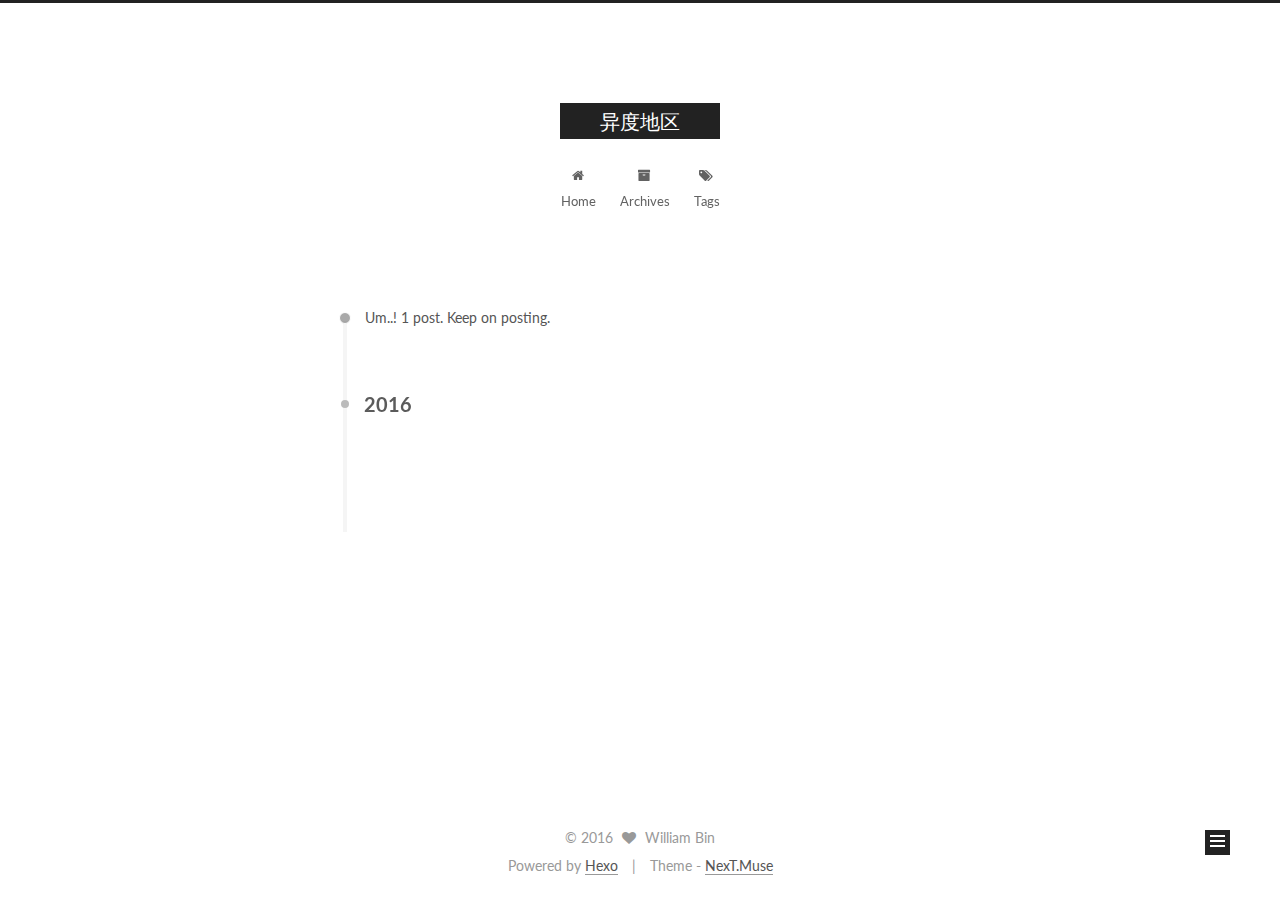
==== commit 8ea99c8f: "Site updated: 2016-06-11 12:55:16" ====
--- a/archives/index.html
+++ b/archives/index.html
@@ -86,12 +86,12 @@
 
 <meta name="description">
 <meta property="og:type" content="website">
-<meta property="og:title" content="Hexo">
+<meta property="og:title" content="异度地区">
 <meta property="og:url" content="http://yoursite.com/archives/index.html">
-<meta property="og:site_name" content="Hexo">
+<meta property="og:site_name" content="异度地区">
 <meta property="og:description">
 <meta name="twitter:card" content="summary">
-<meta name="twitter:title" content="Hexo">
+<meta name="twitter:title" content="异度地区">
 <meta name="twitter:description">
 
 
@@ -110,10 +110,10 @@
   };
 </script>
 
-  <title> Archive | Hexo </title>
+  <title> Archive | 异度地区 </title>
 </head>
 
-<body itemscope itemtype="http://schema.org/WebPage" lang="">
+<body itemscope itemtype="http://schema.org/WebPage" lang="Chinese">
 
   
 
@@ -141,7 +141,7 @@
   <div class="custom-logo-site-title">
     <a href="/"  class="brand" rel="start">
       <span class="logo-line-before"><i></i></span>
-      <span class="site-title">Hexo</span>
+      <span class="site-title">异度地区</span>
       <span class="logo-line-after"><i></i></span>
     </a>
   </div>
@@ -300,8 +300,8 @@
         <div class="site-author motion-element" itemprop="author" itemscope itemtype="http://schema.org/Person">
           <img class="site-author-image" itemprop="image"
                src="/images/avatar.gif"
-               alt="John Doe" />
-          <p class="site-author-name" itemprop="name">John Doe</p>
+               alt="William Bin" />
+          <p class="site-author-name" itemprop="name">William Bin</p>
           <p class="site-description motion-element" itemprop="description"></p>
         </div>
         <nav class="site-state motion-element">
@@ -351,7 +351,7 @@
   <span class="with-love">
     <i class="fa fa-heart"></i>
   </span>
-  <span class="author" itemprop="copyrightHolder">John Doe</span>
+  <span class="author" itemprop="copyrightHolder">William Bin</span>
 </div>
 
 <div class="powered-by">
--- a/css/main.css
+++ b/css/main.css
@@ -1548,7 +1548,7 @@
   width: 4px;
   height: 4px;
   border-radius: 50%;
-  background: #ffb1e8;
+  background: #c69dff;
 }
 .links-of-blogroll {
   font-size: 13px;
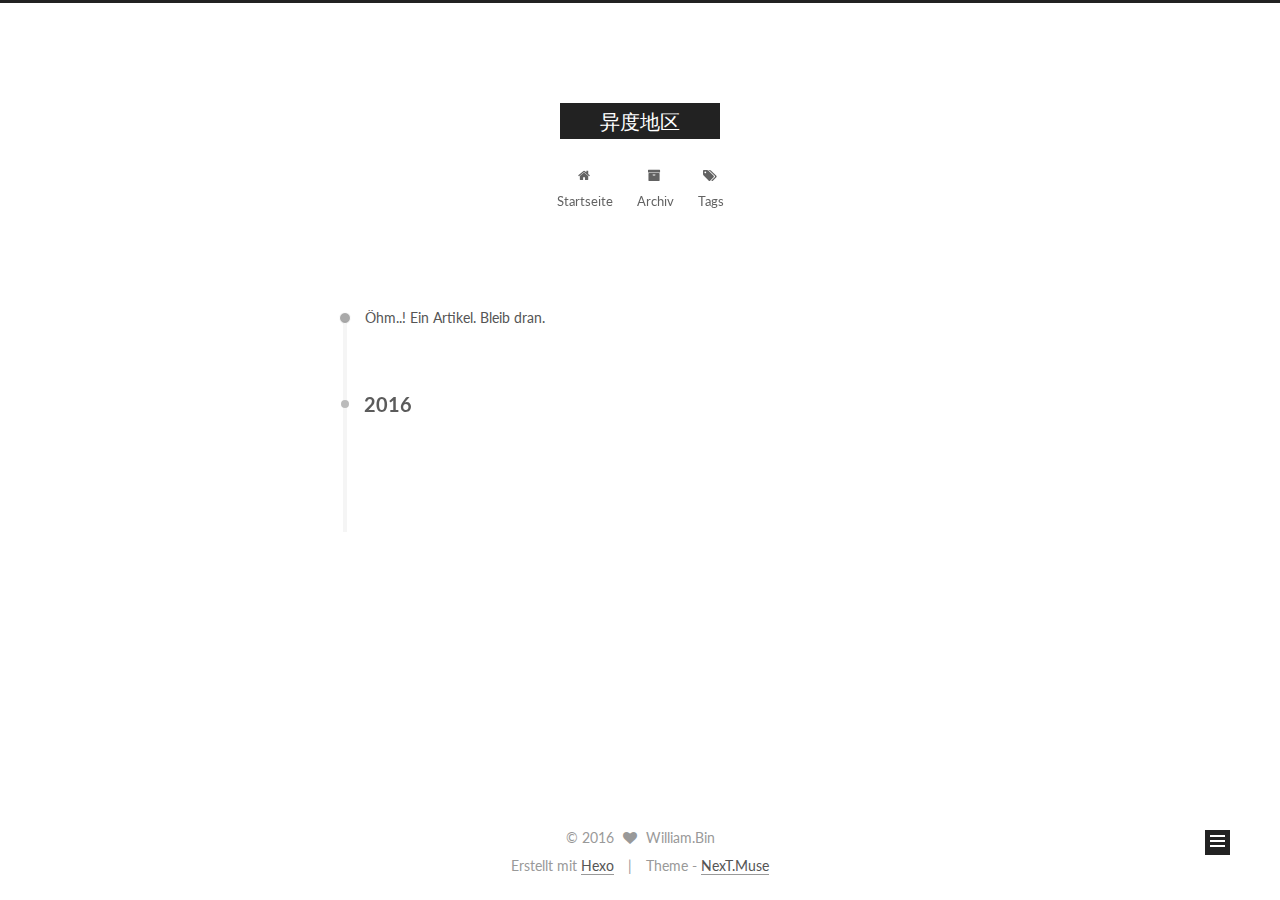
==== commit ae385f3d: "Site updated: 2016-06-11 13:03:03" ====
--- a/archives/index.html
+++ b/archives/index.html
@@ -110,7 +110,7 @@
   };
 </script>
 
-  <title> Archive | 异度地区 </title>
+  <title> Archiv | 异度地区 </title>
 </head>
 
 <body itemscope itemtype="http://schema.org/WebPage" lang="Chinese">
@@ -168,7 +168,7 @@
             
               <i class="menu-item-icon fa fa-fw fa-home"></i> <br />
             
-            Home
+            Startseite
           </a>
         </li>
       
@@ -178,7 +178,7 @@
             
               <i class="menu-item-icon fa fa-fw fa-archive"></i> <br />
             
-            Archives
+            Archiv
           </a>
         </li>
       
@@ -218,7 +218,7 @@
       
         
       
-      Um..! 1 post. Keep on posting.
+      Öhm..! Ein Artikel. Bleib dran.
     </span>
 
     
@@ -300,15 +300,15 @@
         <div class="site-author motion-element" itemprop="author" itemscope itemtype="http://schema.org/Person">
           <img class="site-author-image" itemprop="image"
                src="/images/avatar.gif"
-               alt="William Bin" />
-          <p class="site-author-name" itemprop="name">William Bin</p>
+               alt="William.Bin" />
+          <p class="site-author-name" itemprop="name">William.Bin</p>
           <p class="site-description motion-element" itemprop="description"></p>
         </div>
         <nav class="site-state motion-element">
           <div class="site-state-item site-state-posts">
             <a href="/archives">
               <span class="site-state-item-count">1</span>
-              <span class="site-state-item-name">posts</span>
+              <span class="site-state-item-name">Artikel</span>
             </a>
           </div>
 
@@ -351,11 +351,11 @@
   <span class="with-love">
     <i class="fa fa-heart"></i>
   </span>
-  <span class="author" itemprop="copyrightHolder">William Bin</span>
+  <span class="author" itemprop="copyrightHolder">William.Bin</span>
 </div>
 
 <div class="powered-by">
-  Powered by <a class="theme-link" href="http://hexo.io">Hexo</a>
+  Erstellt mit  <a class="theme-link" href="http://hexo.io">Hexo</a>
 </div>
 
 <div class="theme-info">
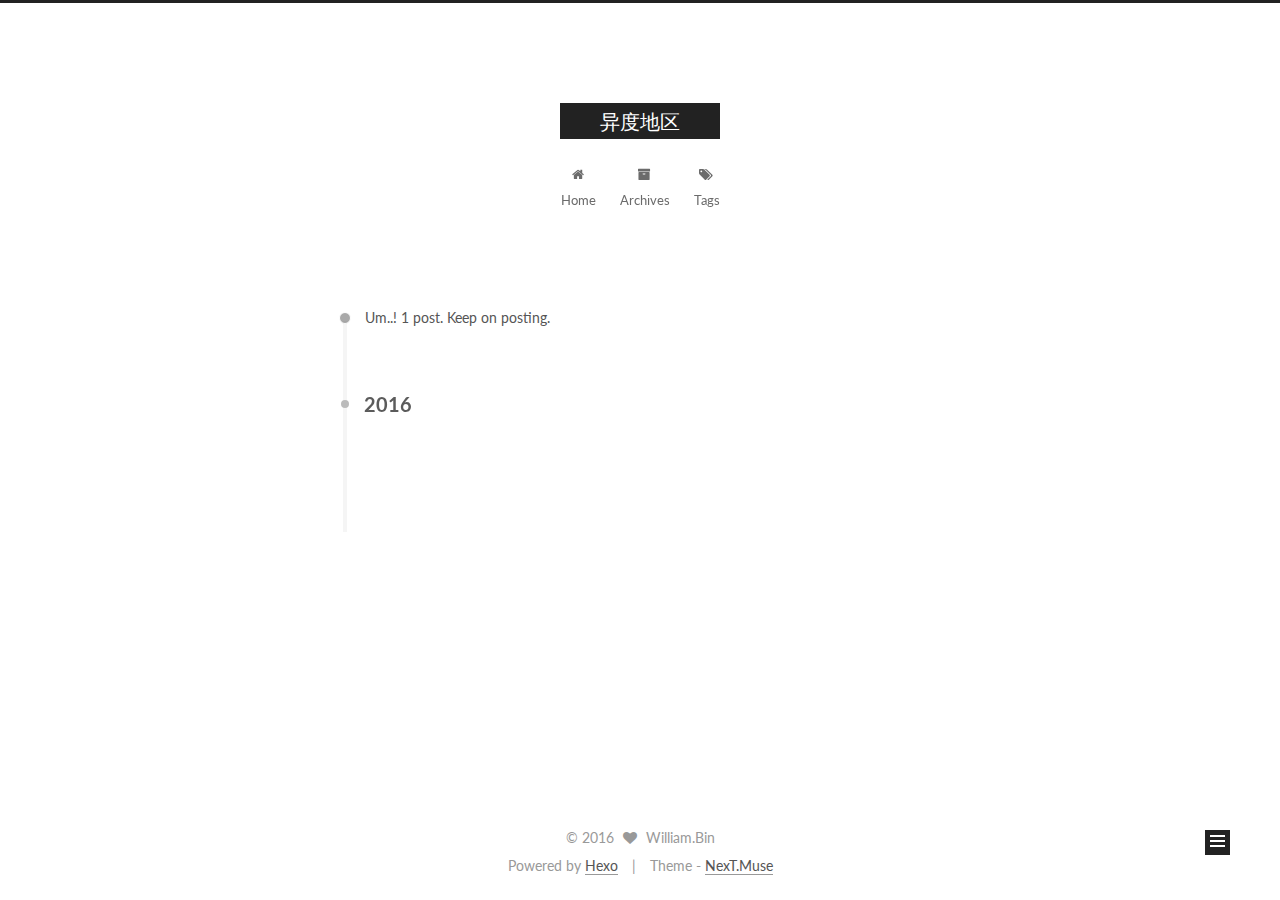
==== commit 2a6dfd61: "Site updated: 2016-06-11 13:04:12" ====
--- a/archives/index.html
+++ b/archives/index.html
@@ -110,7 +110,7 @@
   };
 </script>
 
-  <title> Archiv | 异度地区 </title>
+  <title> Archive | 异度地区 </title>
 </head>
 
 <body itemscope itemtype="http://schema.org/WebPage" lang="Chinese">
@@ -168,7 +168,7 @@
             
               <i class="menu-item-icon fa fa-fw fa-home"></i> <br />
             
-            Startseite
+            Home
           </a>
         </li>
       
@@ -178,7 +178,7 @@
             
               <i class="menu-item-icon fa fa-fw fa-archive"></i> <br />
             
-            Archiv
+            Archives
           </a>
         </li>
       
@@ -218,7 +218,7 @@
       
         
       
-      Öhm..! Ein Artikel. Bleib dran.
+      Um..! 1 post. Keep on posting.
     </span>
 
     
@@ -308,7 +308,7 @@
           <div class="site-state-item site-state-posts">
             <a href="/archives">
               <span class="site-state-item-count">1</span>
-              <span class="site-state-item-name">Artikel</span>
+              <span class="site-state-item-name">posts</span>
             </a>
           </div>
 
@@ -355,7 +355,7 @@
 </div>
 
 <div class="powered-by">
-  Erstellt mit  <a class="theme-link" href="http://hexo.io">Hexo</a>
+  Powered by <a class="theme-link" href="http://hexo.io">Hexo</a>
 </div>
 
 <div class="theme-info">
--- a/css/main.css
+++ b/css/main.css
@@ -1548,7 +1548,7 @@
   width: 4px;
   height: 4px;
   border-radius: 50%;
-  background: #c69dff;
+  background: #855b94;
 }
 .links-of-blogroll {
   font-size: 13px;
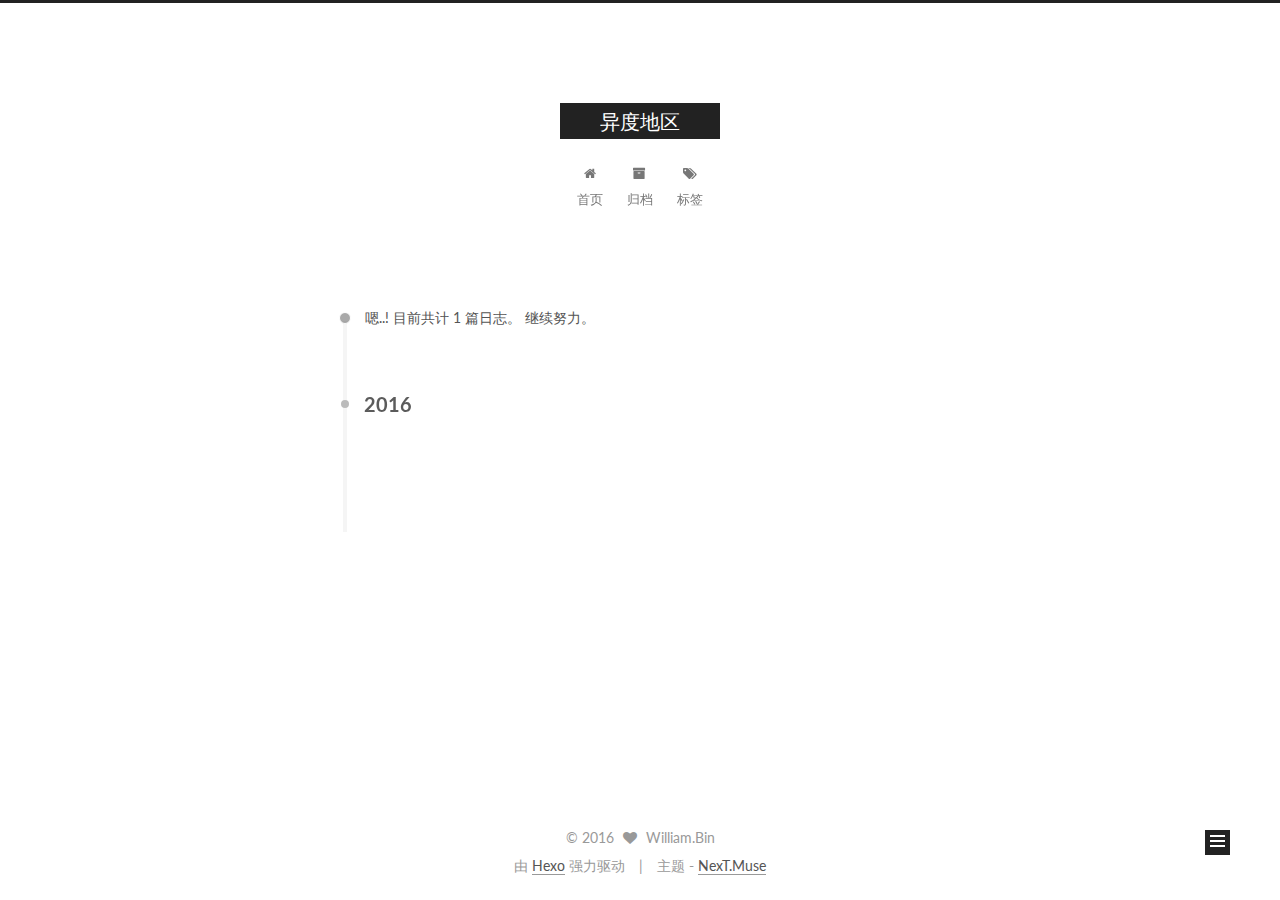
==== commit c9c0b7a5: "Site updated: 2016-06-11 13:08:42" ====
--- a/archives/index.html
+++ b/archives/index.html
@@ -105,15 +105,15 @@
     motion: true,
     duoshuo: {
       userId: 0,
-      author: 'Author'
+      author: '博主'
     }
   };
 </script>
 
-  <title> Archive | 异度地区 </title>
+  <title> 归档 | 异度地区 </title>
 </head>
 
-<body itemscope itemtype="http://schema.org/WebPage" lang="Chinese">
+<body itemscope itemtype="http://schema.org/WebPage" lang="zh-Hans">
 
   
 
@@ -168,7 +168,7 @@
             
               <i class="menu-item-icon fa fa-fw fa-home"></i> <br />
             
-            Home
+            首页
           </a>
         </li>
       
@@ -178,7 +178,7 @@
             
               <i class="menu-item-icon fa fa-fw fa-archive"></i> <br />
             
-            Archives
+            归档
           </a>
         </li>
       
@@ -188,7 +188,7 @@
             
               <i class="menu-item-icon fa fa-fw fa-tags"></i> <br />
             
-            Tags
+            标签
           </a>
         </li>
       
@@ -218,7 +218,7 @@
       
         
       
-      Um..! 1 post. Keep on posting.
+      嗯..! 目前共计 1 篇日志。 继续努力。
     </span>
 
     
@@ -308,7 +308,7 @@
           <div class="site-state-item site-state-posts">
             <a href="/archives">
               <span class="site-state-item-count">1</span>
-              <span class="site-state-item-name">posts</span>
+              <span class="site-state-item-name">日志</span>
             </a>
           </div>
 
@@ -355,11 +355,11 @@
 </div>
 
 <div class="powered-by">
-  Powered by <a class="theme-link" href="http://hexo.io">Hexo</a>
+  由 <a class="theme-link" href="http://hexo.io">Hexo</a> 强力驱动
 </div>
 
 <div class="theme-info">
-  Theme -
+  主题 -
   <a class="theme-link" href="https://github.com/iissnan/hexo-theme-next">
     NexT.Muse
   </a>
--- a/css/main.css
+++ b/css/main.css
@@ -1548,7 +1548,7 @@
   width: 4px;
   height: 4px;
   border-radius: 50%;
-  background: #855b94;
+  background: #c8ffff;
 }
 .links-of-blogroll {
   font-size: 13px;
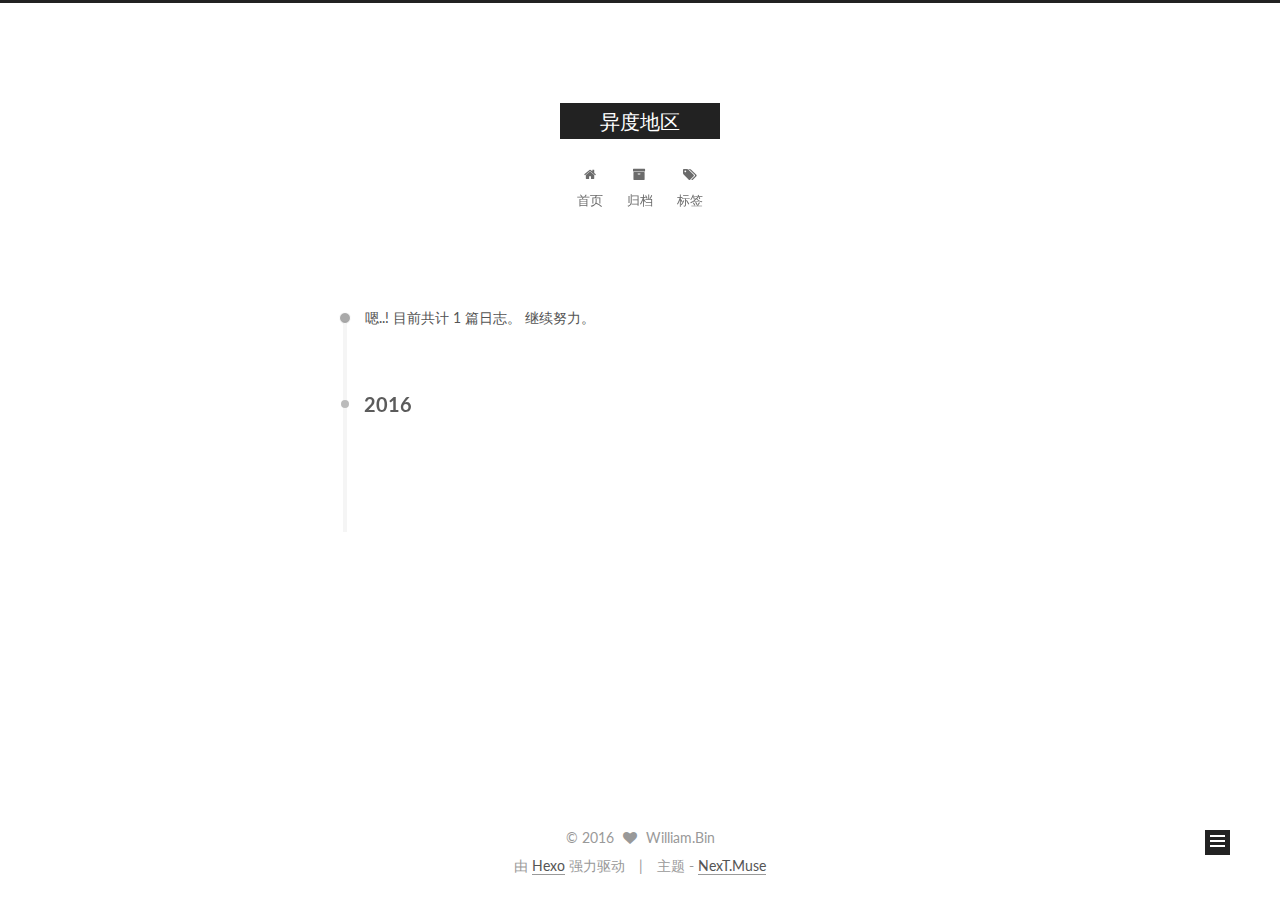
==== commit f77ad308: "Site updated: 2016-06-11 16:10:25" ====
--- a/archives/index.html
+++ b/archives/index.html
@@ -242,9 +242,9 @@
 
       <h1 class="post-title">
         
-            <a class="post-title-link" href="/2016/05/26/hello-world/" itemprop="url">
+            <a class="post-title-link" href="/2016/06/11/my-new-post/" itemprop="url">
               
-                <span itemprop="name">Hello World</span>
+                <span itemprop="name">开始我的第一篇文章</span>
               
             </a>
         
@@ -252,9 +252,9 @@
 
       <div class="post-meta">
         <time class="post-time" itemprop="dateCreated"
-              datetime="2016-05-26T22:37:24+08:00"
-              content="2016-05-26" >
-          05-26
+              datetime="2016-06-11T13:18:53+08:00"
+              content="2016-06-11" >
+          06-11
         </time>
       </div>
 
@@ -315,6 +315,13 @@
           
 
           
+            <div class="site-state-item site-state-tags">
+              <a href="/tags">
+                <span class="site-state-item-count">1</span>
+                <span class="site-state-item-name">标签</span>
+              </a>
+            </div>
+          
 
         </nav>
 
--- a/css/main.css
+++ b/css/main.css
@@ -1548,7 +1548,7 @@
   width: 4px;
   height: 4px;
   border-radius: 50%;
-  background: #c8ffff;
+  background: #0fccff;
 }
 .links-of-blogroll {
   font-size: 13px;
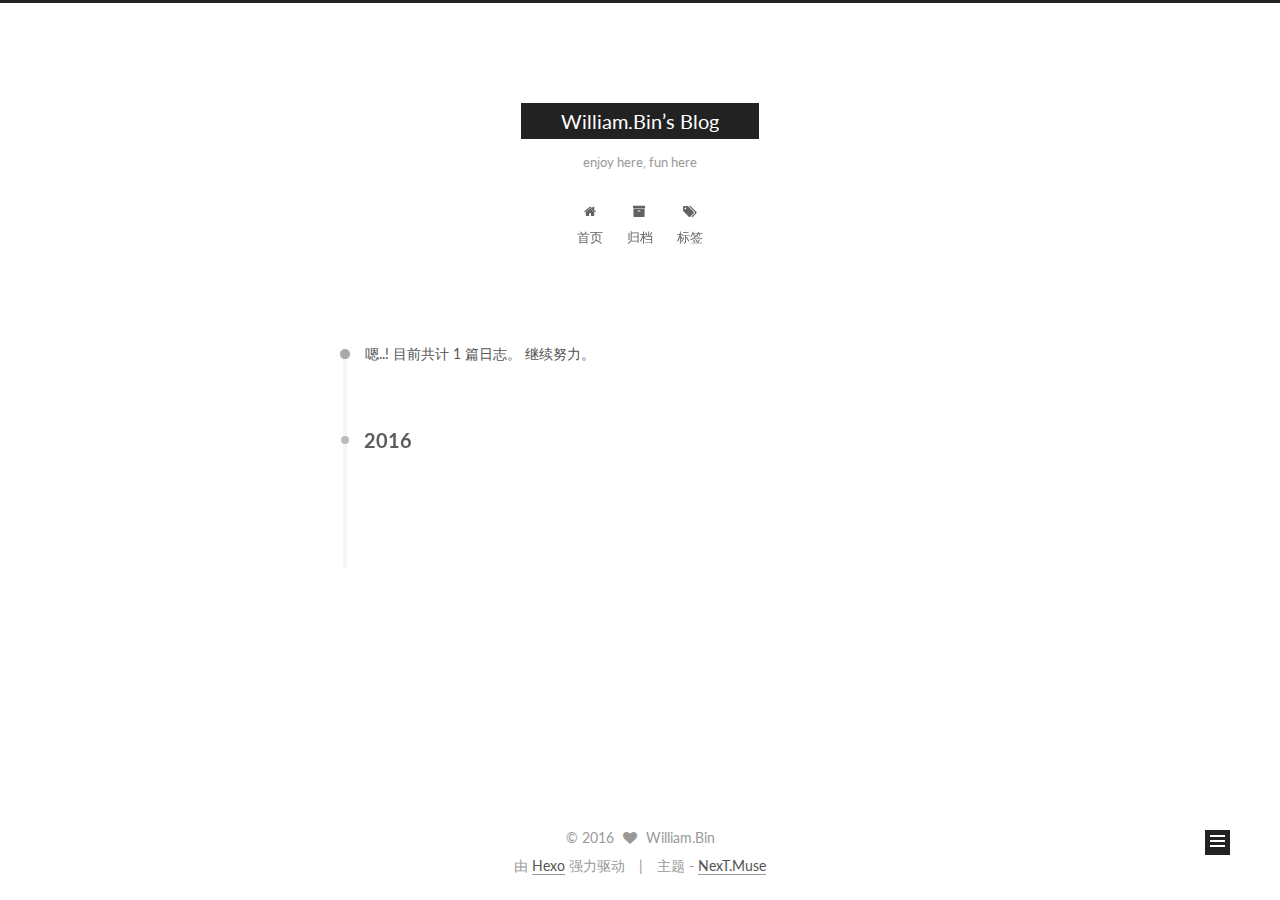
==== commit b87ae4f9: "Site updated: 2016-06-11 19:38:48" ====
--- a/archives/index.html
+++ b/archives/index.html
@@ -86,12 +86,12 @@
 
 <meta name="description">
 <meta property="og:type" content="website">
-<meta property="og:title" content="异度地区">
+<meta property="og:title" content="William.Bin’s Blog">
 <meta property="og:url" content="http://yoursite.com/archives/index.html">
-<meta property="og:site_name" content="异度地区">
+<meta property="og:site_name" content="William.Bin’s Blog">
 <meta property="og:description">
 <meta name="twitter:card" content="summary">
-<meta name="twitter:title" content="异度地区">
+<meta name="twitter:title" content="William.Bin’s Blog">
 <meta name="twitter:description">
 
 
@@ -110,7 +110,7 @@
   };
 </script>
 
-  <title> 归档 | 异度地区 </title>
+  <title> 归档 | William.Bin’s Blog </title>
 </head>
 
 <body itemscope itemtype="http://schema.org/WebPage" lang="zh-Hans">
@@ -141,11 +141,11 @@
   <div class="custom-logo-site-title">
     <a href="/"  class="brand" rel="start">
       <span class="logo-line-before"><i></i></span>
-      <span class="site-title">异度地区</span>
+      <span class="site-title">William.Bin’s Blog</span>
       <span class="logo-line-after"><i></i></span>
     </a>
   </div>
-  <p class="site-subtitle"></p>
+  <p class="site-subtitle">enjoy here, fun here</p>
 </div>
 
 <div class="site-nav-toggle">
--- a/css/main.css
+++ b/css/main.css
@@ -1548,7 +1548,7 @@
   width: 4px;
   height: 4px;
   border-radius: 50%;
-  background: #0fccff;
+  background: #99549e;
 }
 .links-of-blogroll {
   font-size: 13px;
